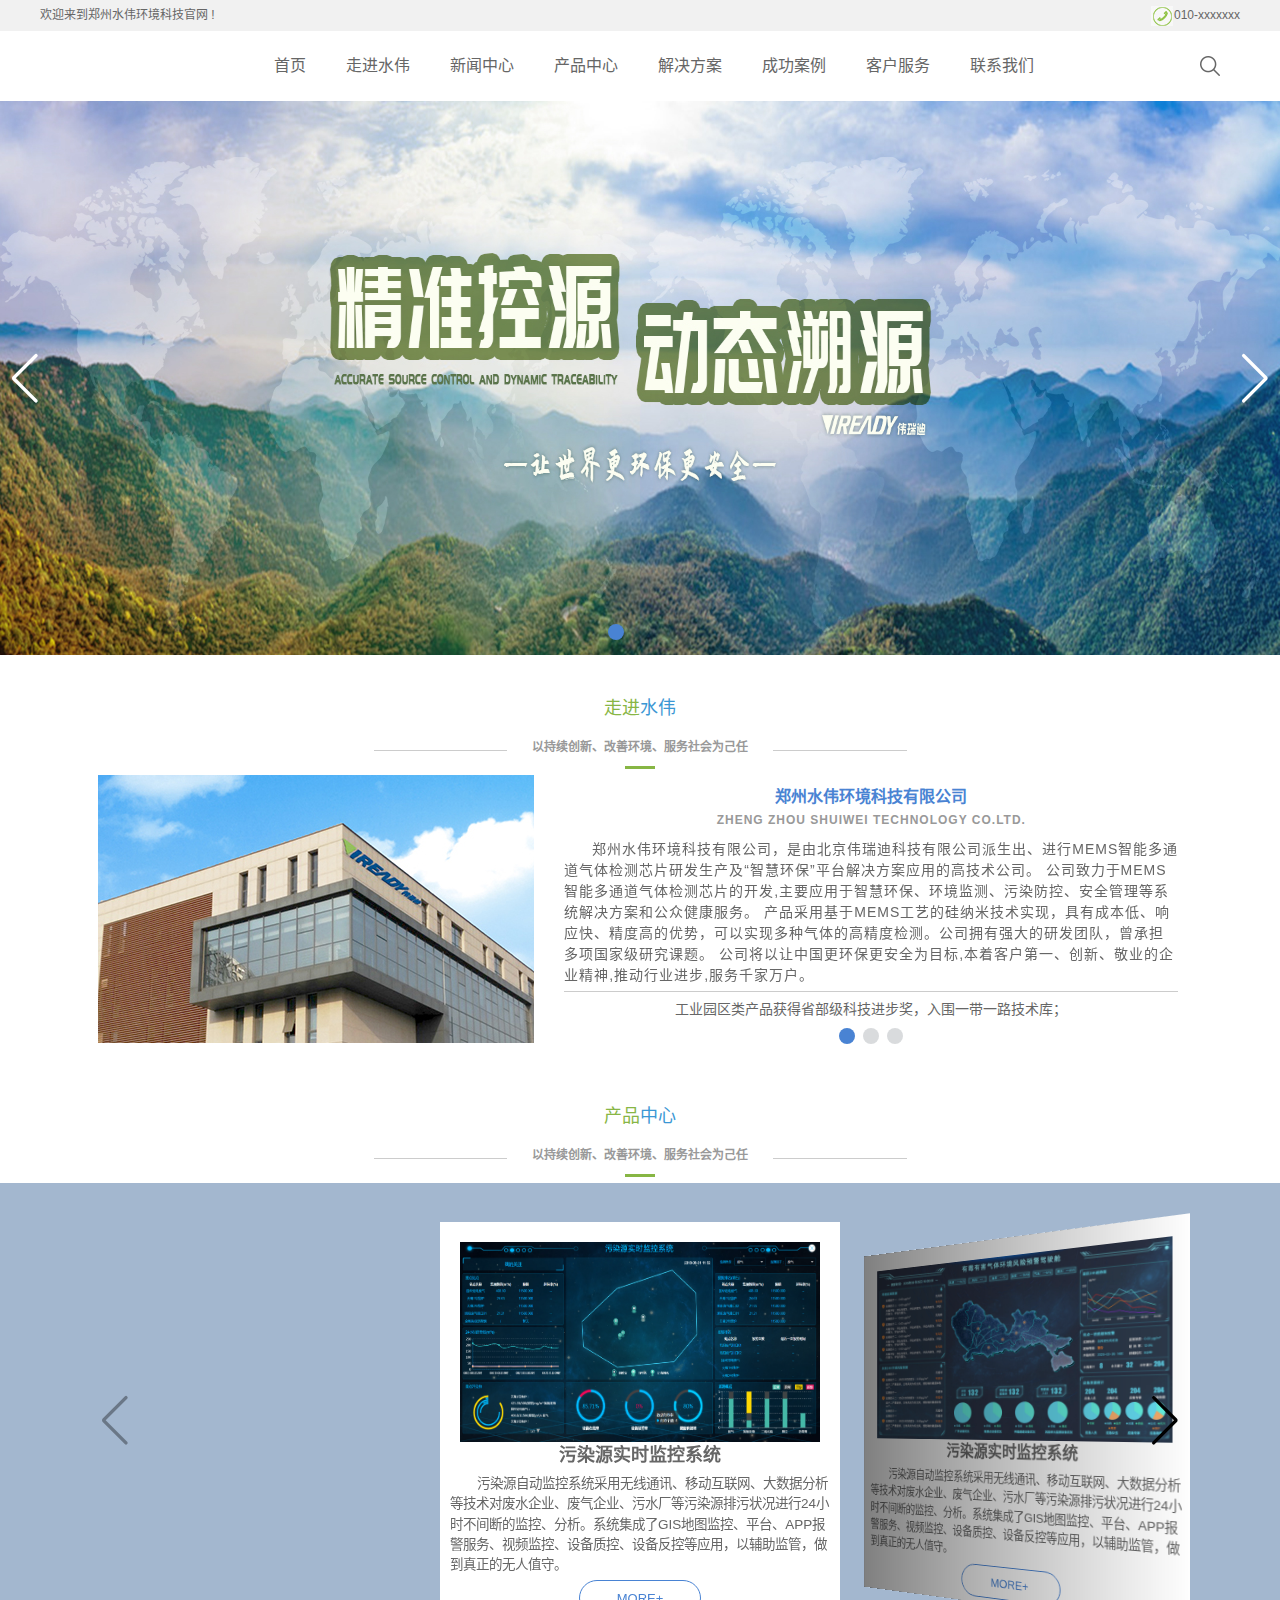
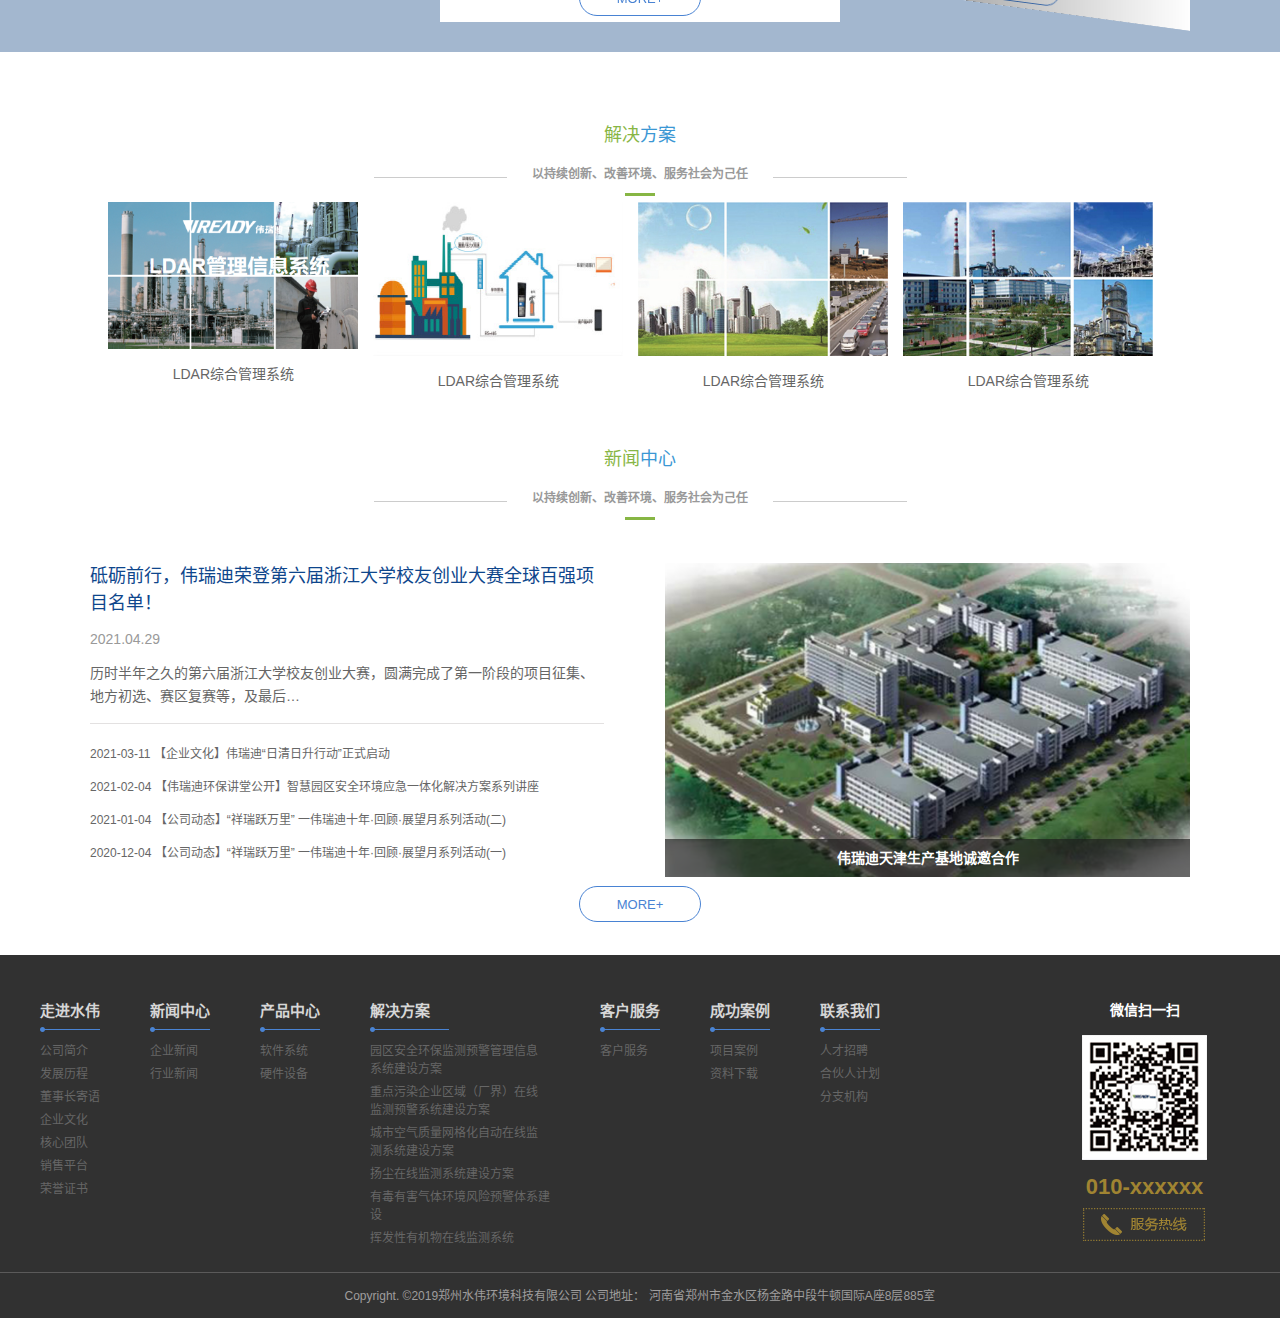
==== index.html @ 9589cfdc "Add files via upload" ====
<!DOCTYPE html>
<html lang="zh-CN">

<head>
    <meta charset="UTF-8">
    <meta name="viewport" content="width=device-width, initial-scale=1.0">
    <meta http-equiv="X-UA-Compatible" content="ie=edge">
    <title>水伟环境科技</title>
    <!-- 网站说明 -->
    <meta name="description" content="" />
    <!-- 关键字 -->
    <meta name="keywords" content="传感器 " />
    <!-- 引入favicon图标 -->
    <link rel="shortcut icon" href="images/small_logo.png" />
    <!-- 引入我们初始化样式文件 -->
    <link rel="stylesheet" href="css/base.css">
    <!-- 引入我们公共的样式文件 -->
    <link rel="stylesheet" href="css/common.css">
    <!-- 引入我们index.css文件  -->
    <link rel="stylesheet" href="css/index.css">

    <link rel="stylesheet" href="css/swiper-bundle.min.css">
    <!-- Swiper JS -->
    <script src="js/swiper-bundle.min.js "></script>
    <script src="js/jquery.min.js"></script>

    <!-- swiper dome styles -->
    <style>
        .swiper-container {
            width: 100%;
            height: 100%;
            --swiper-theme-color: #ff6600;
            /* 设置Swiper风格 */
            --swiper-pagination-color: #4983d3;
            /* 两种都可以 */
            /* 设置Swiper风格 */
            --swiper-navigation-color: #00ff33;
            /* 单独设置按钮颜色 */
            --swiper-navigation-size: 50px;
            /* 设置按钮大小 */
            /* --swiper-pagination-size: 50px; */
        }
        
        .product .swiper-container {
            width: 100%;
            padding-top: 35px;
            padding-bottom: 30px;
        }
        
        .swiper-slide {
            text-align: center;
            font-size: 18px;
            background: #fff;
            display: -webkit-box;
            display: -ms-flexbox;
            display: -webkit-flex;
            display: flex;
            -webkit-box-pack: center;
            -ms-flex-pack: center;
            -webkit-justify-content: center;
            justify-content: center;
            -webkit-box-align: center;
            -ms-flex-align: center;
            -webkit-align-items: center;
            align-items: center;
        }
        
        .product .swiper-slide {
            background-position: center;
            background-size: cover;
            width: 400px;
            height: 400px;
        }
    </style>

</head>

<body>
    <div class="back">
        <img src="images/top.png" alt="">
    </div>

    <!-- 欢迎模块 start 水伟环境欢迎你 -->
    <section class="welcome">
        <div class="w">
            <div class="fl">
                欢迎来到郑州水伟环境科技官网 !
            </div>
            <div class="fr">
                010-xxxxxxx
            </div>
        </div>
    </section>
    <!-- 欢迎模块 end  -->

    <!-- header头部模块制作 start -->
    <header class="header w">
        <!-- logo模块 -->
        <div class="logo">
            <h1>
                <a href="index.html" title="郑州水伟环境科技">郑州水伟环境科技</a>
            </h1>
        </div>
        <div class="nav">
            <ul class="clearfix">
                <li><a href="#">首页</a> </li>
                <li><a href="#">走进水伟</a></li>
                <li><a href="#">新闻中心</a></li>
                <li><a href="#">产品中心</a></li>
                <li><a href="#">解决方案</a></li>
                <li><a href="#">成功案例</a></li>
                <li><a href="#">客户服务</a></li>
                <li><a href="#">联系我们</a></li>
            </ul>
        </div>
        <div class="search-btn">
            <img src="images/search.png" alt="">
        </div>
    </header>
    <!-- header头部模块制作 end -->

    <!-- Swiper start 轮播图 -->
    <div class="banner">
        <div class="swiper-container" id="swiper1">
            <div class="swiper-wrapper">
                <div class="swiper-slide ">
                    <img src="images/1-17522655242.jpg " alt="pic ">
                </div>
                <div class="swiper-slide ">
                    <img src="images/2-17531776877.jpg " alt="pic ">
                </div>
                <div class="swiper-slide ">
                    <img src="images/3-17533470761.jpg " alt="pic ">
                </div>

            </div>
            <!-- Add Arrows 添加箭头-->
            <div class="swiper-button-next swiper-button-white "></div>
            <div class="swiper-button-prev swiper-button-white "></div>
            <!-- Add Pagination 添加小圆点-->
            <div class="swiper-pagination "></div>
        </div>
    </div>

    <!-- Swiper end -->

    <!-- 公司介绍开始 -->
    <div class="company-info w ">
        <h3 class="title ">
            走进<em>水伟</em>
        </h3>
        <h4 class="s_title ">
            <em>以持续创新、改善环境、服务社会为己任</em>
        </h4>
        <div class="company clearfix ">
            <div class="fl ">
                <a href="# ">
                    <img src="images/公司大楼-10512413898.jpg " alt=" ">
                </a>
            </div>
            <div class="right fl ">
                <h4>
                    <a href="# ">郑州水伟环境科技有限公司</a>
                </h4>
                <h5>
                    ZHENG ZHOU SHUIWEI TECHNOLOGY CO.LTD.
                </h5>
                <div class="info ">
                    <a href="# ">
                        <p>郑州水伟环境科技有限公司，是由北京伟瑞迪科技有限公司派生出、进行MEMS智能多通道气体检测芯片研发生产及“智慧环保”平台解决方案应用的高技术公司。 公司致力于MEMS智能多通道气体检测芯片的开发,主要应用于智慧环保、环境监测、污染防控、安全管理等系统解决方案和公众健康服务。 产品采用基于MEMS工艺的硅纳米技术实现，具有成本低、响应快、精度高的优势，可以实现多种气体的高精度检测。公司拥有强大的研发团队，曾承担多项国家级研究课题。 公司将以让中国更环保更安全为目标,本着客户第一、创新、敬业的企业精神,推动行业进步,服务千家万户。
                        </p>
                    </a>
                    <div class="swipe_text">
                        <div class="swiper-container" id="swiper2">
                            <div class="swiper-wrapper">
                                <div class="swiper-slide ">
                                    <em>工业园区类产品获得省部级科技进步奖，入围一带一路技术库；</em>
                                </div>
                                <div class="swiper-slide ">
                                    <em>参与国家科技部十三五重大研发计划，是“化工园区综合监测预警技术及装备研发”课题；</em>
                                </div>
                                <div class="swiper-slide ">
                                    <em>荣获北京市专精特新企业，优秀环保品牌等荣誉称号。</em>
                                </div>
                            </div>
                            <!-- Add Pagination 添加小圆点-->
                            <div class="swiper-pagination "></div>
                        </div>
                    </div>
                </div>
            </div>
        </div>
    </div>
    <!-- 公司介绍结束 -->

    <!-- 产品中心 start -->
    <div class="company-product">
        <div class="w">
            <h3 class="title">
                产品<em>中心</em>
            </h3>
            <h4 class="s_title gray">
                <em>以持续创新、改善环境、服务社会为己任</em>
            </h4>
        </div>
    </div>
    <div class="company-product-box">
        <div class="product">
            <div class="swiper-container" id="swiper4">
                <div class="swiper-wrapper">
                    <div class="swiper-slide">
                        <div class="product-item">
                            <img src="images/product1.png" alt="pic">
                            <h4>污染源实时监控系统</h4>
                            <div class="txt">
                                <p>污染源自动监控系统采用无线通讯、移动互联网、大数据分析等技术对废水企业、废气企业、污水厂等污染源排污状况进行24小时不间断的监控、分析。系统集成了GIS地图监控、平台、APP报警服务、视频监控、设备质控、设备反控等应用，以辅助监管，做到真正的无人值守。</p>
                            </div>
                            <div class="newsmore">
                                <a href="# ">MORE+</a>
                            </div>
                        </div>
                    </div>
                    <div class="swiper-slide">
                        <div class="product-item">
                            <img src="images/product2.png" alt="pic">
                            <h4>污染源实时监控系统</h4>
                            <div class="txt">
                                <p>污染源自动监控系统采用无线通讯、移动互联网、大数据分析等技术对废水企业、废气企业、污水厂等污染源排污状况进行24小时不间断的监控、分析。系统集成了GIS地图监控、平台、APP报警服务、视频监控、设备质控、设备反控等应用，以辅助监管，做到真正的无人值守。</p>
                            </div>
                            <div class="newsmore">
                                <a href="# ">MORE+</a>
                            </div>
                        </div>
                    </div>
                    <div class="swiper-slide">
                        <div class="product-item">
                            <img src="images/product3.png" alt="pic">
                            <h4>污染源实时监控系统</h4>
                            <div class="txt">
                                <p>污染源自动监控系统采用无线通讯、移动互联网、大数据分析等技术对废水企业、废气企业、污水厂等污染源排污状况进行24小时不间断的监控、分析。系统集成了GIS地图监控、平台、APP报警服务、视频监控、设备质控、设备反控等应用，以辅助监管，做到真正的无人值守。</p>
                            </div>
                            <div class="newsmore">
                                <a href="# ">MORE+</a>
                            </div>
                        </div>
                    </div>
                    <div class="swiper-slide">
                        <div class="product-item">
                            <img src="images/product4.png" alt="pic">
                            <h4>污染源实时监控系统</h4>
                            <div class="txt">
                                <p>污染源自动监控系统采用无线通讯、移动互联网、大数据分析等技术对废水企业、废气企业、污水厂等污染源排污状况进行24小时不间断的监控、分析。系统集成了GIS地图监控、平台、APP报警服务、视频监控、设备质控、设备反控等应用，以辅助监管，做到真正的无人值守。</p>
                            </div>
                            <div class="newsmore">
                                <a href="# ">MORE+</a>
                            </div>
                        </div>
                    </div>
                    <div class="swiper-slide">
                        <div class="product-item">
                            <img src="images/product5.jpg" alt="pic">
                            <h4>污染源实时监控系统</h4>
                            <div class="txt">
                                <p>污染源自动监控系统采用无线通讯、移动互联网、大数据分析等技术对废水企业、废气企业、污水厂等污染源排污状况进行24小时不间断的监控、分析。系统集成了GIS地图监控、平台、APP报警服务、视频监控、设备质控、设备反控等应用，以辅助监管，做到真正的无人值守。</p>
                            </div>
                            <div class="newsmore">
                                <a href="# ">MORE+</a>
                            </div>
                        </div>
                    </div>
                </div>
                <!-- Add Arrows 添加箭头-->
                <div class="swiper-button-next swiper-button-black "></div>
                <div class="swiper-button-prev swiper-button-black "></div>
            </div>
        </div>
    </div>
    <!-- 产品中心 end -->

    <!-- 解决方案 start -->
    <div class="company-solution ">
        <div class="w ">
            <h3 class="title ">
                解决<em>方案</em>
            </h3>
            <h4 class="s_title  ">
                <em>以持续创新、改善环境、服务社会为己任</em>
            </h4>
            <ul class="solutiontlist clearfix ">
                <li>
                    <a href="# ">
                        <img src="images/solution1.png " alt="solution1 ">
                    </a>
                    <div>
                        <a href="# ">LDAR综合管理系统</a>
                    </div>
                </li>
                <li>
                    <a href="# ">
                        <img src="images/solution2.jpg " alt="solution1 ">
                    </a>
                    <div>
                        <a href="# ">LDAR综合管理系统</a>
                    </div>
                </li>
                <li>
                    <a href="# ">
                        <img src="images/solution3.jpg " alt="solution1 ">
                    </a>
                    <div>
                        <a href="# ">LDAR综合管理系统</a>
                    </div>
                </li>
                <li>
                    <a href="# ">
                        <img src="images/solution4.jpg " alt="solution1 ">
                    </a>
                    <div>
                        <a href="# ">LDAR综合管理系统</a>
                    </div>
                </li>
            </ul>
        </div>
    </div>
    <!-- 解决方案 end -->

    <!-- 新闻中心 start -->
    <div class="company-news w ">
        <h3 class="title ">
            新闻<em>中心</em>
        </h3>
        <h4 class="s_title ">
            <em>以持续创新、改善环境、服务社会为己任</em>
        </h4>
        <div class="news-content clearfix ">
            <div class="left ">
                <ul>
                    <li class="one ">
                        <h3>
                            <a href="# ">砥砺前行，伟瑞迪荣登第六届浙江大学校友创业大赛全球百强项目名单！</a>
                        </h3>
                        <h4>2021.04.29</h4>
                        <div class="wz ">
                            <a href="# ">历时半年之久的第六届浙江大学校友创业大赛，圆满完成了第一阶段的项目征集、地方初选、赛区复赛等，及最后…</a>
                        </div>
                    </li>
                    <li>
                        <em>2021-03-11</em>
                        <a href="# ">【企业文化】伟瑞迪“日清日升行动”正式启动</a>
                    </li>
                    <li>
                        <em>2021-02-04</em>
                        <a href="# ">【伟瑞迪环保讲堂公开】智慧园区安全环境应急一体化解决方案系列讲座</a>
                    </li>
                    <li>
                        <em>2021-01-04</em>
                        <a href="# ">【公司动态】“祥瑞跃万里” 一伟瑞迪十年·回顾·展望月系列活动(二)</a>
                    </li>
                    <li>
                        <em>2020-12-04</em>
                        <a href="# ">【公司动态】“祥瑞跃万里” 一伟瑞迪十年·回顾·展望月系列活动(一)</a>
                    </li>
                </ul>
            </div>
            <div class="right ">
                <div class="swiper-container " id="swiper3 ">
                    <div class="swiper-wrapper ">
                        <div class="swiper-slide ">
                            <a href=" ">
                                <img src="images/news-pic1.jpg " alt=" ">
                            </a>
                            <a href="# ">
                                <h4>伟瑞迪天津生产基地诚邀合作</h4>
                            </a>
                        </div>
                        <div class="swiper-slide ">
                            <a href=" ">
                                <img src="images/news-pic2.png " alt=" ">
                            </a>
                            <a href="# ">
                                <h4>伟瑞迪天津生产基地诚邀合作</h4>
                            </a>
                        </div>
                        <div class="swiper-slide ">
                            <a href=" ">
                                <img src="images/news-pic3.jpg " alt=" ">
                            </a>
                            <a href="# ">
                                <h4>伟瑞迪天津生产基地诚邀合作</h4>
                            </a>
                        </div>
                    </div>
                </div>
            </div>
        </div>
        <div class="newsmore ">
            <a href="# ">MORE+</a>
        </div>
    </div>
    <!-- 新闻中心 end -->

    <!-- 底部模块的制作 start -->
    <footer class="footer clearfix ">
        <div class="w ">
            <div class="infoot ">
                <ul class="clearfix ">
                    <li>
                        <h4>走进水伟</h4>
                        <a href="# ">公司简介</a>
                        <a href="# ">发展历程</a>
                        <a href="# ">董事长寄语</a>
                        <a href="# ">企业文化</a>
                        <a href="# ">核心团队</a>
                        <a href="# ">销售平台</a>
                        <a href="# ">荣誉证书</a>
                    </li>
                    <li>
                        <h4>新闻中心</h4>
                        <a href="# ">企业新闻</a>
                        <a href="# ">行业新闻</a>
                    </li>
                    <li>
                        <h4>产品中心</h4>
                        <a href="# ">软件系统</a>
                        <a href="# ">硬件设备</a>
                    </li>

                    <li class="solution ">
                        <h4>解决方案</h4>
                        <a href=" # ">园区安全环保监测预警管理信息 系统建设方案</a>
                        <a href="# ">重点污染企业区域（厂界）在线 监测预警系统建设方案</a>
                        <a href="# ">城市空气质量网格化自动在线监 测系统建设方案</a>
                        <a href="# ">扬尘在线监测系统建设方案</a>
                        <a href="# ">有毒有害气体环境风险预警体系建设</a>
                        <a href="# ">挥发性有机物在线监测系统</a>
                    </li>
                    <li>
                        <h4>客户服务</h4>
                        <a href="# ">客户服务</a>
                    </li>
                    <li>
                        <h4>成功案例</h4>
                        <a href="# ">项目案例</a>
                        <a href="# ">资料下载</a>
                    </li>
                    <li>
                        <h4>联系我们</h4>
                        <a href="# ">人才招聘</a>
                        <a href="# ">合伙人计划</a>
                        <a href="# ">分支机构</a>
                    </li>
                </ul>
            </div>
            <div class="QR_Code ">
                <h4>微信扫一扫</h4>
                <img src="images/code-16053546949.jpg " alt="code ">
                <h5>010-xxxxxx</h5>
                <img src="images/line.png " alt="line ">
            </div>
        </div>
    </footer>
    <!-- 底部模块的制作 end -->

    <!-- Copyright start -->
    <div class="bq ">
        Copyright. ©2019郑州水伟环境科技有限公司 公司地址： 河南省郑州市金水区杨金路中段牛顿国际A座8层885室
    </div>
    <!-- Copyright end -->


    <!-- 初始化 Swiper -->
    <script>
        var swiper = new Swiper('#swiper1', {
            // mousewheel: true,
            navigation: {
                nextEl: '.swiper-button-next ',
                prevEl: '.swiper-button-prev',
            },
            grabCursor: true,
            autoplay: {
                delay: 3500,
                disableOnInteraction: false,
            },
            loop: true,
            pagination: {
                el: '.swiper-pagination',
                clickable: true,
            },
        });
        var swiper1 = new Swiper('#swiper2', {
            autoplay: true, //可选选项，自动滑动
            autoplay: {
                delay: 1500,
                disableOnInteraction: false,
            },
            grabCursor: true,
            loop: true,
            pagination: {
                el: '.swiper-pagination',
                clickable: true,
            },
        })
        var swiper2 = new Swiper('#swiper3', {
            autoplay: true, //可选选项，自动滑动
            autoplay: {
                delay: 3500,
                disableOnInteraction: false,
            },
            grabCursor: true,
            loop: true,
            pagination: {
                el: '.swiper-pagination',
                clickable: true,
            },
        })
        var swiper3 = new Swiper('#swiper4', {
            navigation: {
                nextEl: '.swiper-button-next ',
                prevEl: '.swiper-button-prev ',
            },
            effect: 'coverflow',
            grabCursor: true,
            centeredSlides: true,
            slidesPerView: 'auto',
            coverflowEffect: {
                rotate: 50,
                stretch: 0,
                depth: 100,
                modifier: 1,
                slideShadows: true,
            },

        })

        $(function() {
            // 被卷去的头部 scrollTop()  / 被卷去的左侧 scrollLeft()
            // 页面滚动事件
            var boxtop = $('.company-info').offset().top;
            $(window).scroll(function() {
                // console.log($(document).scrollTop());
                if ($(document).scrollTop() >= boxtop) {
                    $('.back').fadeIn();
                } else {
                    $('.back').fadeOut();
                }
            });
            // 返回顶部
            $('.back').click(function() {
                $('body,html').stop().animate({
                    scrollTop: 0
                }, 1000);
            });
        })
    </script>
</body>

</html>
---- css/base.css ----
/* 把我们所有标签的内外边距清零 */

* {
    margin: 0;
    padding: 0;
    /* css3盒子模型 这样的话padding不会撑开盒子*/
    box-sizing: border-box;
}


/* em 和 i 斜体的文字不倾斜 */

em,
i {
    font-style: normal
}


/* 去掉li 的小圆点 */

li {
    list-style: none
}

img,
input,
select,
button {
    vertical-align: middle;
}

img {
    /* border 0 照顾低版本浏览器 如果 图片外面包含了链接会有边框的问题 */
    border: 0;
    /* 取消图片底侧有空白缝隙的问题 */
    vertical-align: middle
}

button {
    /* 当我们鼠标经过button 按钮的时候，鼠标变成小手 */
    cursor: pointer
}

a {
    color: #666;
    text-decoration: none;
}


/* a:hover {
    color: #c81623;
}  */

button,
input {
    /* "\5B8B\4F53" 就是宋体的意思 这样浏览器兼容性比较好 */
    font-family: Microsoft YaHei, Heiti SC, tahoma, arial, Hiragino Sans GB, "\5B8B\4F53", sans-serif;
    /* 默认有灰色边框我们需要手动去掉 */
    border: 0;
    outline: none;
}

html,
body {
    position: relative;
    height: 100%;
}

body {
    position: relative;
    height: 100%;
    /* CSS3 抗锯齿形 让文字显示的更加清晰 */
    -webkit-font-smoothing: antialiased;
    background-color: #fff;
    font: 12px/1.5 Microsoft YaHei, Heiti SC, tahoma, arial, Hiragino Sans GB, "\5B8B\4F53", sans-serif;
    color: #666
}

.hide,
.none {
    display: none
}


/* 清除浮动 */

.clearfix:after {
    visibility: hidden;
    clear: both;
    display: block;
    content: ".";
    height: 0
}

.clearfix {
    *zoom: 1
}
---- css/common.css ----
/* 版心 */

.w {
    width: 1200px;
    margin: 0 auto;
}

.fl {
    float: left;
}

.fr {
    float: right;
}

.style_red {
    color: #c81623;
}


/* back */

.back {
    position: fixed;
    right: 180px;
    bottom: 150px;
    width: 75px;
    height: 88px;
    cursor: pointer;
    display: none;
}


/* 快捷导航模块  水伟环境欢迎你*/

.welcome {
    height: 31px;
    line-height: 31px;
    background-color: #f1f1f1;
}

.welcome .fr {
    background: url(../images/phone.jpg) no-repeat;
    background-position: left;
    padding-left: 23px;
}

.header {
    position: relative;
    height: 70px;
    /* width: 200px */
    /* background-color: pink; */
}

.header .logo {
    float: left;
    /* 让图片居中对齐 */
    /* padding-top: 4px; */
    width: 154px;
    height: 63px;
}

.header .logo a {
    display: block;
    width: 200px;
    height: 60px;
    background: url(../images/company_logo1.png) no-repeat;
    background-size: 100% 100%;
    /* 淘宝的做法让文字隐藏 */
    text-indent: -9999px;
    overflow: hidden;
}

.header .nav {
    float: left;
    margin-left: 60px;
}

.header .nav li {
    float: left;
    text-align: center;
}

.header .nav li a:hover {
    border-bottom: 4px solid #88b645;
}

.header .nav li a {
    font-size: 16px;
    line-height: 70px;
    padding: 20px 20px;
}

.header .search-btn {
    position: absolute;
    top: 25px;
    right: 20px;
}

.footer {
    width: 100%;
    /* height: 100%; */
    padding-top: 45px;
    padding-bottom: 20px;
    background-color: #313131;
}

.footer li {
    float: left;
    margin-right: 50px;
}

.footer li h4 {
    font-size: 15px;
    color: #d6d6d6;
    background: url(../images/foot.png) no-repeat left bottom;
    padding-bottom: 10px;
    margin-bottom: 10px;
}

.footer li a {
    color: inherit;
    padding-bottom: 5px;
    display: block;
}

.footer .infoot {
    float: left;
    width: 900px;
}

.footer .infoot ul li.solution a {
    width: 180px;
}

.footer .QR_Code {
    float: right;
    margin-right: 30px;
    text-align: center;
}

.footer .QR_Code h4 {
    color: #ffffff;
    text-align: center;
    font-size: 14px;
    padding-bottom: 14px;
}

.footer .QR_Code h5 {
    font-size: 22px;
    color: #a08432;
    text-align: center;
    padding-top: 10px;
}

.bq {
    /* margin-top: 20px; */
    background: #313131;
    color: #9f9d9d;
    font-size: 12px;
    text-align: center;
    border-top: 1px solid #5b5a5a;
    height: 46px;
    line-height: 46px;
}


/* .solution {} */
---- css/index.css ----
.banner {
            width: 100%;
            /* height: 100%; */
            height: 554px;
        }
        
        .banner img {
            width: 100%;
            height: 100%;
        }
        
        .title {
            margin: 0 auto;
            width: 200px;
            text-align: center;
            font-size: 18px;
            padding-top: 40px;
            color: #88b645;
            font-weight: 400;
        }
        
        .title em {
            /* margin: 0 auto; */
            width: 200px;
            text-align: center;
            font-size: 18px;
            padding-top: 60px;
            color: #3b97d4;
        }
        
        .s_title {
            width: 533px;
            margin: 0 auto;
            text-align: center;
            border-bottom: 1px solid #ccc;
            margin-top: 10px;
            margin-bottom: 24px;
        }
        
        .s_title em {
            font-size: 12px;
            color: #999;
            background: #fff url(../images/line01.jpg) no-repeat center bottom;
            padding: 0 25px;
            padding-bottom: 15px;
            position: relative;
            top: 6px;
        }
        
        .company-info .company .right {
            margin-top: 10px;
            margin-left: 30px;
            width: 614px;
        }
        
        .company {
            text-align: center;
            display: flex;
            flex-wrap: wrap;
            justify-content: center;
            margin-bottom: 20px;
        }
        
        .company-info .company .right h4 a {
            font-size: 16px;
            color: #4983d3;
        }
        
        .company-info .company .right h5 {
            /* text-align: left; */
            font-size: 12px;
            letter-spacing: 1px;
            padding-top: 2px;
            color: #999;
            padding-bottom: 10px;
        }
        
        .company-info .company .right .info {
            position: relative;
        }
        
        .company-info .company .right .info a p {
            position: absolute;
            font-size: 14px;
            /* z-index: 2em; */
            letter-spacing: 1px;
            text-indent: 2em;
            z-index: 2;
            padding-bottom: 5px;
            border-bottom: 1px solid #ccc;
            text-align: left;
        }
        
        .swipe_text {
            position: absolute;
            z-index: 1;
            top: 120px;
            left: 0;
            width: 614px;
            height: 100px;
            /* background-color: pink; */
        }
        
        .swipe_text em {
            font-size: 14px;
        }
        
        .company-solution {
            margin-top: 30px;
            background-color: #fff;
        }
        
        .company-solution .solutiontlist {
            text-align: center;
            display: flex;
            flex-wrap: wrap;
            justify-content: center;
        }
        
        .company-solution .solutiontlist li {
            float: left;
            width: 250px;
            /* height: 180px; */
            margin-right: 15px;
        }
        
        .company-solution .solutiontlist li img {
            width: 100%;
            height: auto;
        }
        
        .company-solution .solutiontlist li div {
            height: 50px;
        }
        
        .company-solution .solutiontlist li div a {
            font-size: 14px;
            line-height: 50px;
            text-align: center;
        }
        
        .news-content {
            width: 1100px;
            margin: 0 auto;
            height: 360px;
            padding-top: 37px;
        }
        
        .news-content .left {
            float: left;
            width: 514px;
        }
        
        .news-content .left .one {
            border-bottom: 1px solid #e3e1e1;
            padding-bottom: 15px;
            margin-bottom: 21px;
        }
        
        .news-content .left .one h3 {
            padding-bottom: 12px;
            font-weight: 400;
            font-size: 18px;
        }
        
        .news-content .left .one h3 a {
            color: #0e468c;
        }
        
        .news-content .left .one h4 {
            font-weight: 400;
            font-size: 14px;
            color: #999999;
            padding-bottom: 12px;
        }
        
        .news-content .left .one .wz {
            font-size: 14px;
            color: #666666;
            line-height: 23px;
        }
        
        .news-content .left ul li {
            font-size: 12px;
            color: #666666;
            padding-bottom: 15px;
        }
        
        .news-content .right {
            float: right;
            width: 525px;
            height: 314px;
            background-color: pink;
        }
        
        .news-content .right img {
            width: 525px;
            height: 314px;
        }
        
        .news-content .right h4 {
            position: absolute;
            left: 0;
            bottom: 0;
            background: url(../images/touming.png);
            height: 38px;
            line-height: 38px;
            color: #fff;
            font-size: 14px;
            text-align: center;
            width: 525px;
        }
        
        .newsmore {
            width: 122px;
            height: 36px;
            border: 1px solid #4983d3;
            line-height: 36px;
            text-align: center;
            display: block;
            margin: 0 auto;
            font-size: 13px;
            border-radius: 34px;
            margin-bottom: 33px;
        }
        
        .newsmore a {
            color: #4983d3;
        }
        
        .company-product-box {
            background-color: #a3b7cf;
        }
        
        .product {
            width: 1100px;
            overflow: hidden;
            margin: 0 auto;
            padding-top: 4px;
        }
        
        .product-item {
            padding-top: 20px;
            height: 400px;
            width: 400px;
            background-color: #fff;
        }
        
        .product-item img {
            width: 90%;
            height: 200px;
        }
        
        .product-item .txt {
            padding: 5px 10px;
        }
        
        .product-item .txt p {
            text-indent: 2em;
            text-align: left;
            font-size: 13.5px;
        }
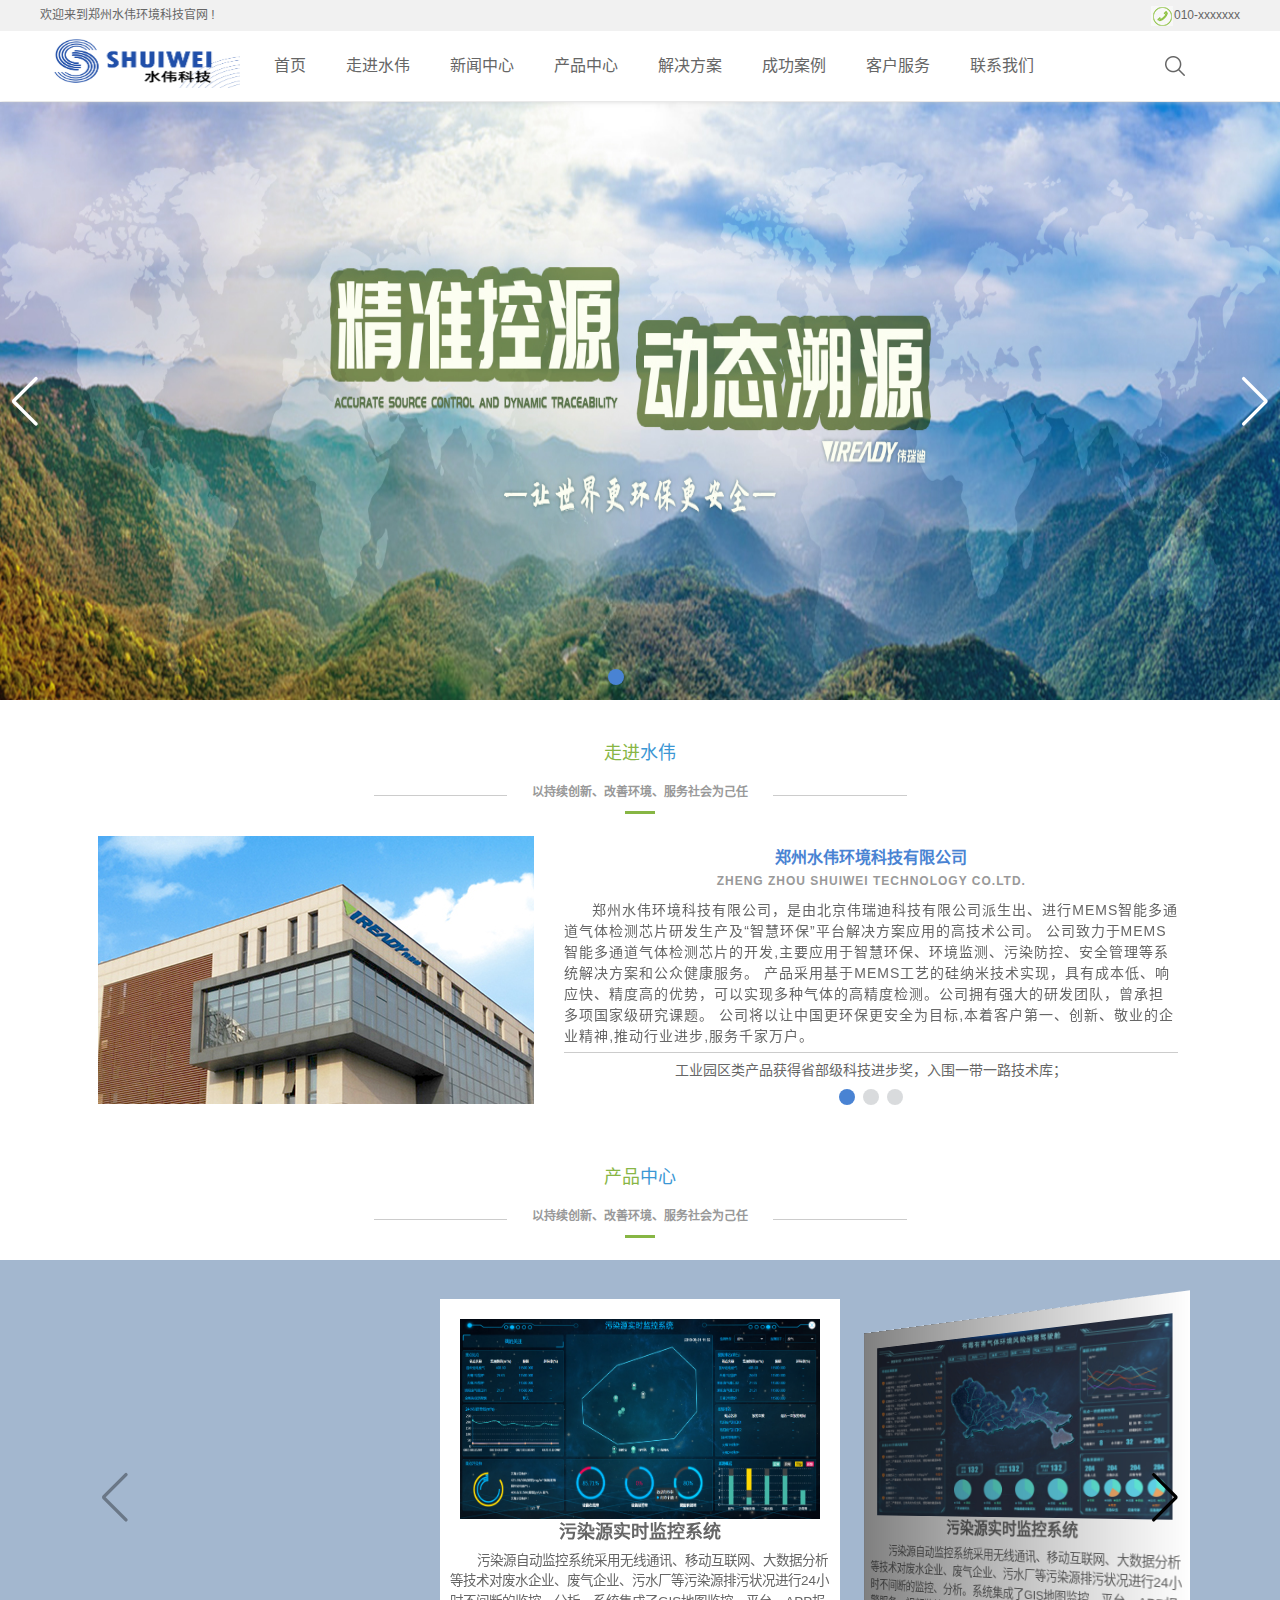
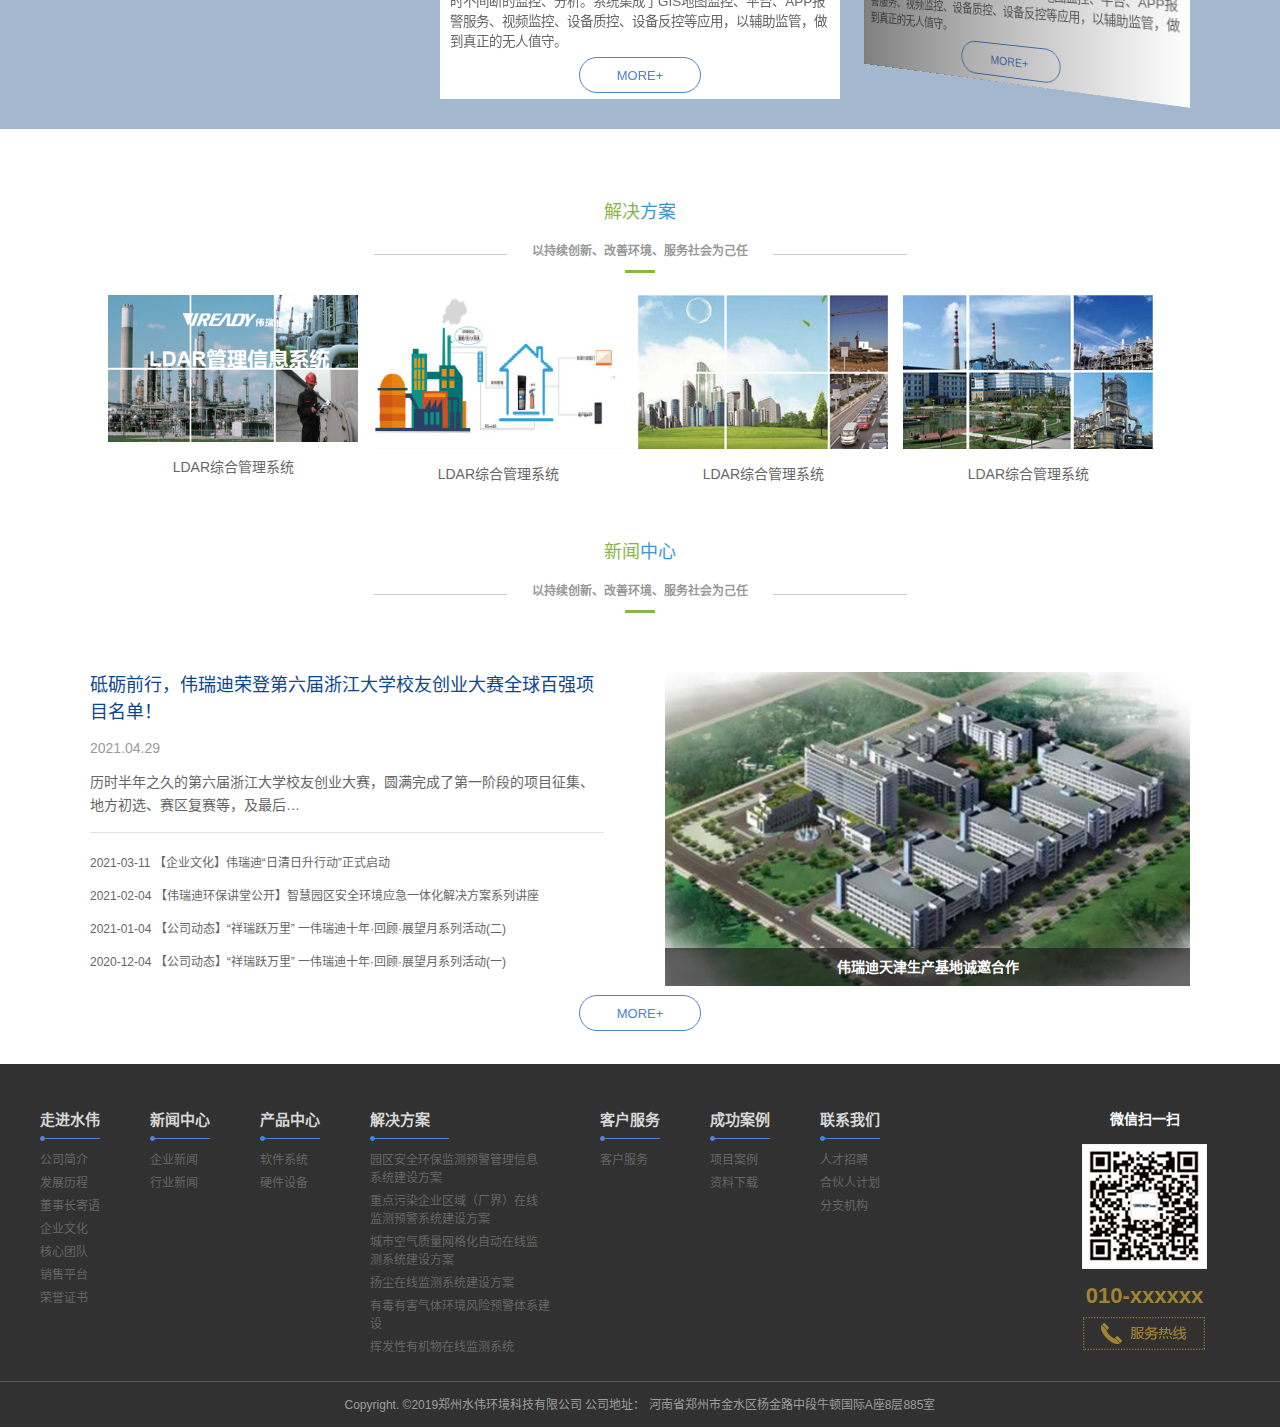
==== commit 13e5b8f4: "导航栏置顶" ====
--- a/index.html
+++ b/index.html
@@ -23,7 +23,7 @@
     <!-- Swiper JS -->
     <script src="js/swiper-bundle.min.js "></script>
     <script src="js/jquery.min.js"></script>
-
+    <!-- <script src="js/EasyLazyload.min.js"></script> -->
     <!-- swiper dome styles -->
     <style>
         .swiper-container {
@@ -80,44 +80,54 @@
         <img src="images/top.png" alt="">
     </div>
 
-    <!-- 欢迎模块 start 水伟环境欢迎你 -->
-    <section class="welcome">
-        <div class="w">
-            <div class="fl">
-                欢迎来到郑州水伟环境科技官网 !
-            </div>
-            <div class="fr">
-                010-xxxxxxx
-            </div>
-        </div>
-    </section>
-    <!-- 欢迎模块 end  -->
-
     <!-- header头部模块制作 start -->
-    <header class="header w">
-        <!-- logo模块 -->
-        <div class="logo">
-            <h1>
-                <a href="index.html" title="郑州水伟环境科技">郑州水伟环境科技</a>
-            </h1>
-        </div>
-        <div class="nav">
-            <ul class="clearfix">
-                <li><a href="#">首页</a> </li>
-                <li><a href="#">走进水伟</a></li>
-                <li><a href="#">新闻中心</a></li>
-                <li><a href="#">产品中心</a></li>
-                <li><a href="#">解决方案</a></li>
-                <li><a href="#">成功案例</a></li>
-                <li><a href="#">客户服务</a></li>
-                <li><a href="#">联系我们</a></li>
-            </ul>
-        </div>
-        <div class="search-btn">
-            <img src="images/search.png" alt="">
-        </div>
-    </header>
-    <!-- header头部模块制作 end -->
+
+    <div class="top-header ">
+        <!-- 欢迎模块 start 水伟环境欢迎你 -->
+        <section class="welcome clearfix ">
+
+            <div class="w">
+                <div class="fl">
+                    欢迎来到郑州水伟环境科技官网 !
+                </div>
+                <div class="fr">
+                    010-xxxxxxx
+                </div>
+            </div>
+        </section>
+        <!-- 欢迎模块 end  -->
+
+        <!-- nav -->
+        <header class="header ">
+            <div class="w clearfix">
+                <div class="logo">
+                    <h1>
+                        <a href="index.html" title="郑州水伟环境科技">郑州水伟环境科技</a>
+                    </h1>
+                </div>
+                <div class="nav">
+                    <ul class="clearfix">
+                        <li><a href="#">首页</a> </li>
+                        <li><a href="#">走进水伟</a></li>
+                        <li><a href="#">新闻中心</a></li>
+                        <li><a href="#">产品中心</a></li>
+                        <li><a href="#">解决方案</a></li>
+                        <li><a href="#">成功案例</a></li>
+                        <li><a href="#">客户服务</a></li>
+                        <li><a href="#">联系我们</a></li>
+                    </ul>
+                </div>
+                <div class="search-btn">
+                    <input type="submit" class="btn">
+                    <!-- <img src="images/search.png" alt=""> -->
+                </div>
+            </div>
+        </header>
+        <!-- nav -->
+    </div>
+
+
+
 
     <!-- Swiper start 轮播图 -->
     <div class="banner">
@@ -269,7 +279,7 @@
                         </div>
                     </div>
                 </div>
-                <!-- Add Arrows 添加箭头-->
+                <!-- Add Arrows 添加箭头 -->
                 <div class="swiper-button-next swiper-button-black "></div>
                 <div class="swiper-button-prev swiper-button-black "></div>
             </div>
@@ -363,7 +373,7 @@
                 </ul>
             </div>
             <div class="right ">
-                <div class="swiper-container " id="swiper3 ">
+                <div class="swiper-container " id="swiper3">
                     <div class="swiper-wrapper ">
                         <div class="swiper-slide ">
                             <a href=" ">
--- a/css/common.css
+++ b/css/common.css
@@ -45,26 +45,32 @@
     padding-left: 23px;
 }
 
+.top-header {
+    position: fixed;
+    left: 0;
+    right: 0;
+    z-index: 10;
+    box-shadow: 0px 0px 6px #ccc;
+}
+
 .header {
-    position: relative;
     height: 70px;
-    /* width: 200px */
-    /* background-color: pink; */
+    background-color: #fff;
 }
 
 .header .logo {
     float: left;
-    /* 让图片居中对齐 */
-    /* padding-top: 4px; */
     width: 154px;
     height: 63px;
 }
 
 .header .logo a {
+    margin-top: 5px;
+    padding-left: 20px;
     display: block;
     width: 200px;
-    height: 60px;
-    background: url(../images/company_logo1.png) no-repeat;
+    height: 52px;
+    background: url(../images/company_logo.png) no-repeat;
     background-size: 100% 100%;
     /* 淘宝的做法让文字隐藏 */
     text-indent: -9999px;
@@ -92,9 +98,18 @@
 }
 
 .header .search-btn {
-    position: absolute;
-    top: 25px;
-    right: 20px;
+    float: right;
+    padding: 15px 45px 0 0;
+}
+
+.header .search-btn .btn {
+    width: 40px;
+    height: 40px;
+    text-indent: -9999px;
+    border: none;
+    box-shadow: none;
+    background: url(../images/search.png) no-repeat center;
+    cursor: pointer;
 }
 
 .footer {
--- a/css/index.css
+++ b/css/index.css
@@ -1,262 +1,263 @@
-        .banner {
-            width: 100%;
-            /* height: 100%; */
-            height: 554px;
-        }
-        
-        .banner img {
-            width: 100%;
-            height: 100%;
-        }
-        
-        .title {
-            margin: 0 auto;
-            width: 200px;
-            text-align: center;
-            font-size: 18px;
-            padding-top: 40px;
-            color: #88b645;
-            font-weight: 400;
-        }
-        
-        .title em {
-            /* margin: 0 auto; */
-            width: 200px;
-            text-align: center;
-            font-size: 18px;
-            padding-top: 60px;
-            color: #3b97d4;
-        }
-        
-        .s_title {
-            width: 533px;
-            margin: 0 auto;
-            text-align: center;
-            border-bottom: 1px solid #ccc;
-            margin-top: 10px;
-            margin-bottom: 24px;
-        }
-        
-        .s_title em {
-            font-size: 12px;
-            color: #999;
-            background: #fff url(../images/line01.jpg) no-repeat center bottom;
-            padding: 0 25px;
-            padding-bottom: 15px;
-            position: relative;
-            top: 6px;
-        }
-        
-        .company-info .company .right {
-            margin-top: 10px;
-            margin-left: 30px;
-            width: 614px;
-        }
-        
-        .company {
-            text-align: center;
-            display: flex;
-            flex-wrap: wrap;
-            justify-content: center;
-            margin-bottom: 20px;
-        }
-        
-        .company-info .company .right h4 a {
-            font-size: 16px;
-            color: #4983d3;
-        }
-        
-        .company-info .company .right h5 {
-            /* text-align: left; */
-            font-size: 12px;
-            letter-spacing: 1px;
-            padding-top: 2px;
-            color: #999;
-            padding-bottom: 10px;
-        }
-        
-        .company-info .company .right .info {
-            position: relative;
-        }
-        
-        .company-info .company .right .info a p {
-            position: absolute;
-            font-size: 14px;
-            /* z-index: 2em; */
-            letter-spacing: 1px;
-            text-indent: 2em;
-            z-index: 2;
-            padding-bottom: 5px;
-            border-bottom: 1px solid #ccc;
-            text-align: left;
-        }
-        
-        .swipe_text {
-            position: absolute;
-            z-index: 1;
-            top: 120px;
-            left: 0;
-            width: 614px;
-            height: 100px;
-            /* background-color: pink; */
-        }
-        
-        .swipe_text em {
-            font-size: 14px;
-        }
-        
-        .company-solution {
-            margin-top: 30px;
-            background-color: #fff;
-        }
-        
-        .company-solution .solutiontlist {
-            text-align: center;
-            display: flex;
-            flex-wrap: wrap;
-            justify-content: center;
-        }
-        
-        .company-solution .solutiontlist li {
-            float: left;
-            width: 250px;
-            /* height: 180px; */
-            margin-right: 15px;
-        }
-        
-        .company-solution .solutiontlist li img {
-            width: 100%;
-            height: auto;
-        }
-        
-        .company-solution .solutiontlist li div {
-            height: 50px;
-        }
-        
-        .company-solution .solutiontlist li div a {
-            font-size: 14px;
-            line-height: 50px;
-            text-align: center;
-        }
-        
-        .news-content {
-            width: 1100px;
-            margin: 0 auto;
-            height: 360px;
-            padding-top: 37px;
-        }
-        
-        .news-content .left {
-            float: left;
-            width: 514px;
-        }
-        
-        .news-content .left .one {
-            border-bottom: 1px solid #e3e1e1;
-            padding-bottom: 15px;
-            margin-bottom: 21px;
-        }
-        
-        .news-content .left .one h3 {
-            padding-bottom: 12px;
-            font-weight: 400;
-            font-size: 18px;
-        }
-        
-        .news-content .left .one h3 a {
-            color: #0e468c;
-        }
-        
-        .news-content .left .one h4 {
-            font-weight: 400;
-            font-size: 14px;
-            color: #999999;
-            padding-bottom: 12px;
-        }
-        
-        .news-content .left .one .wz {
-            font-size: 14px;
-            color: #666666;
-            line-height: 23px;
-        }
-        
-        .news-content .left ul li {
-            font-size: 12px;
-            color: #666666;
-            padding-bottom: 15px;
-        }
-        
-        .news-content .right {
-            float: right;
-            width: 525px;
-            height: 314px;
-            background-color: pink;
-        }
-        
-        .news-content .right img {
-            width: 525px;
-            height: 314px;
-        }
-        
-        .news-content .right h4 {
-            position: absolute;
-            left: 0;
-            bottom: 0;
-            background: url(../images/touming.png);
-            height: 38px;
-            line-height: 38px;
-            color: #fff;
-            font-size: 14px;
-            text-align: center;
-            width: 525px;
-        }
-        
-        .newsmore {
-            width: 122px;
-            height: 36px;
-            border: 1px solid #4983d3;
-            line-height: 36px;
-            text-align: center;
-            display: block;
-            margin: 0 auto;
-            font-size: 13px;
-            border-radius: 34px;
-            margin-bottom: 33px;
-        }
-        
-        .newsmore a {
-            color: #4983d3;
-        }
-        
-        .company-product-box {
-            background-color: #a3b7cf;
-        }
-        
-        .product {
-            width: 1100px;
-            overflow: hidden;
-            margin: 0 auto;
-            padding-top: 4px;
-        }
-        
-        .product-item {
-            padding-top: 20px;
-            height: 400px;
-            width: 400px;
-            background-color: #fff;
-        }
-        
-        .product-item img {
-            width: 90%;
-            height: 200px;
-        }
-        
-        .product-item .txt {
-            padding: 5px 10px;
-        }
-        
-        .product-item .txt p {
-            text-indent: 2em;
-            text-align: left;
-            font-size: 13.5px;
-        }+.banner {
+    padding-top: 102px;
+    width: 100%;
+    /* height: 100%; */
+    height: 700px;
+}
+
+.banner img {
+    width: 100%;
+    height: 100%;
+}
+
+.title {
+    margin: 0 auto;
+    width: 200px;
+    text-align: center;
+    font-size: 18px;
+    padding-top: 40px;
+    color: #88b645;
+    font-weight: 400;
+}
+
+.title em {
+    /* margin: 0 auto; */
+    width: 200px;
+    text-align: center;
+    font-size: 18px;
+    padding-top: 60px;
+    color: #3b97d4;
+}
+
+.s_title {
+    width: 533px;
+    margin: 0 auto;
+    text-align: center;
+    border-bottom: 1px solid #ccc;
+    margin-top: 10px;
+    margin-bottom: 40px;
+}
+
+.s_title em {
+    font-size: 12px;
+    color: #999;
+    background: #fff url(../images/line01.jpg) no-repeat center bottom;
+    padding: 0 25px;
+    padding-bottom: 15px;
+    position: relative;
+    top: 6px;
+}
+
+.company-info .company .right {
+    margin-top: 10px;
+    margin-left: 30px;
+    width: 614px;
+}
+
+.company {
+    text-align: center;
+    display: flex;
+    flex-wrap: wrap;
+    justify-content: center;
+    margin-bottom: 20px;
+}
+
+.company-info .company .right h4 a {
+    font-size: 16px;
+    color: #4983d3;
+}
+
+.company-info .company .right h5 {
+    /* text-align: left; */
+    font-size: 12px;
+    letter-spacing: 1px;
+    padding-top: 2px;
+    color: #999;
+    padding-bottom: 10px;
+}
+
+.company-info .company .right .info {
+    position: relative;
+}
+
+.company-info .company .right .info a p {
+    position: absolute;
+    font-size: 14px;
+    /* z-index: 2em; */
+    letter-spacing: 1px;
+    text-indent: 2em;
+    z-index: 2;
+    padding-bottom: 5px;
+    border-bottom: 1px solid #ccc;
+    text-align: left;
+}
+
+.swipe_text {
+    position: absolute;
+    z-index: 1;
+    top: 120px;
+    left: 0;
+    width: 614px;
+    height: 100px;
+    /* background-color: pink; */
+}
+
+.swipe_text em {
+    font-size: 14px;
+}
+
+.company-solution {
+    margin-top: 30px;
+    background-color: #fff;
+}
+
+.company-solution .solutiontlist {
+    text-align: center;
+    display: flex;
+    flex-wrap: wrap;
+    justify-content: center;
+}
+
+.company-solution .solutiontlist li {
+    float: left;
+    width: 250px;
+    /* height: 180px; */
+    margin-right: 15px;
+}
+
+.company-solution .solutiontlist li img {
+    width: 100%;
+    height: auto;
+}
+
+.company-solution .solutiontlist li div {
+    height: 50px;
+}
+
+.company-solution .solutiontlist li div a {
+    font-size: 14px;
+    line-height: 50px;
+    text-align: center;
+}
+
+.news-content {
+    width: 1100px;
+    margin: 0 auto;
+    height: 360px;
+    padding-top: 37px;
+}
+
+.news-content .left {
+    float: left;
+    width: 514px;
+}
+
+.news-content .left .one {
+    border-bottom: 1px solid #e3e1e1;
+    padding-bottom: 15px;
+    margin-bottom: 21px;
+}
+
+.news-content .left .one h3 {
+    padding-bottom: 12px;
+    font-weight: 400;
+    font-size: 18px;
+}
+
+.news-content .left .one h3 a {
+    color: #0e468c;
+}
+
+.news-content .left .one h4 {
+    font-weight: 400;
+    font-size: 14px;
+    color: #999999;
+    padding-bottom: 12px;
+}
+
+.news-content .left .one .wz {
+    font-size: 14px;
+    color: #666666;
+    line-height: 23px;
+}
+
+.news-content .left ul li {
+    font-size: 12px;
+    color: #666666;
+    padding-bottom: 15px;
+}
+
+.news-content .right {
+    float: right;
+    width: 525px;
+    height: 314px;
+    background-color: pink;
+}
+
+.news-content .right img {
+    width: 525px;
+    height: 314px;
+}
+
+.news-content .right h4 {
+    position: absolute;
+    left: 0;
+    bottom: 0;
+    background: url(../images/touming.png);
+    height: 38px;
+    line-height: 38px;
+    color: #fff;
+    font-size: 14px;
+    text-align: center;
+    width: 525px;
+}
+
+.newsmore {
+    width: 122px;
+    height: 36px;
+    border: 1px solid #4983d3;
+    line-height: 36px;
+    text-align: center;
+    display: block;
+    margin: 0 auto;
+    font-size: 13px;
+    border-radius: 34px;
+    margin-bottom: 33px;
+}
+
+.newsmore a {
+    color: #4983d3;
+}
+
+.company-product-box {
+    background-color: #a3b7cf;
+}
+
+.product {
+    width: 1100px;
+    overflow: hidden;
+    margin: 0 auto;
+    padding-top: 4px;
+}
+
+.product-item {
+    padding-top: 20px;
+    height: 400px;
+    width: 400px;
+    background-color: #fff;
+}
+
+.product-item img {
+    width: 90%;
+    height: 200px;
+}
+
+.product-item .txt {
+    padding: 5px 10px;
+}
+
+.product-item .txt p {
+    text-indent: 2em;
+    text-align: left;
+    font-size: 13.5px;
+}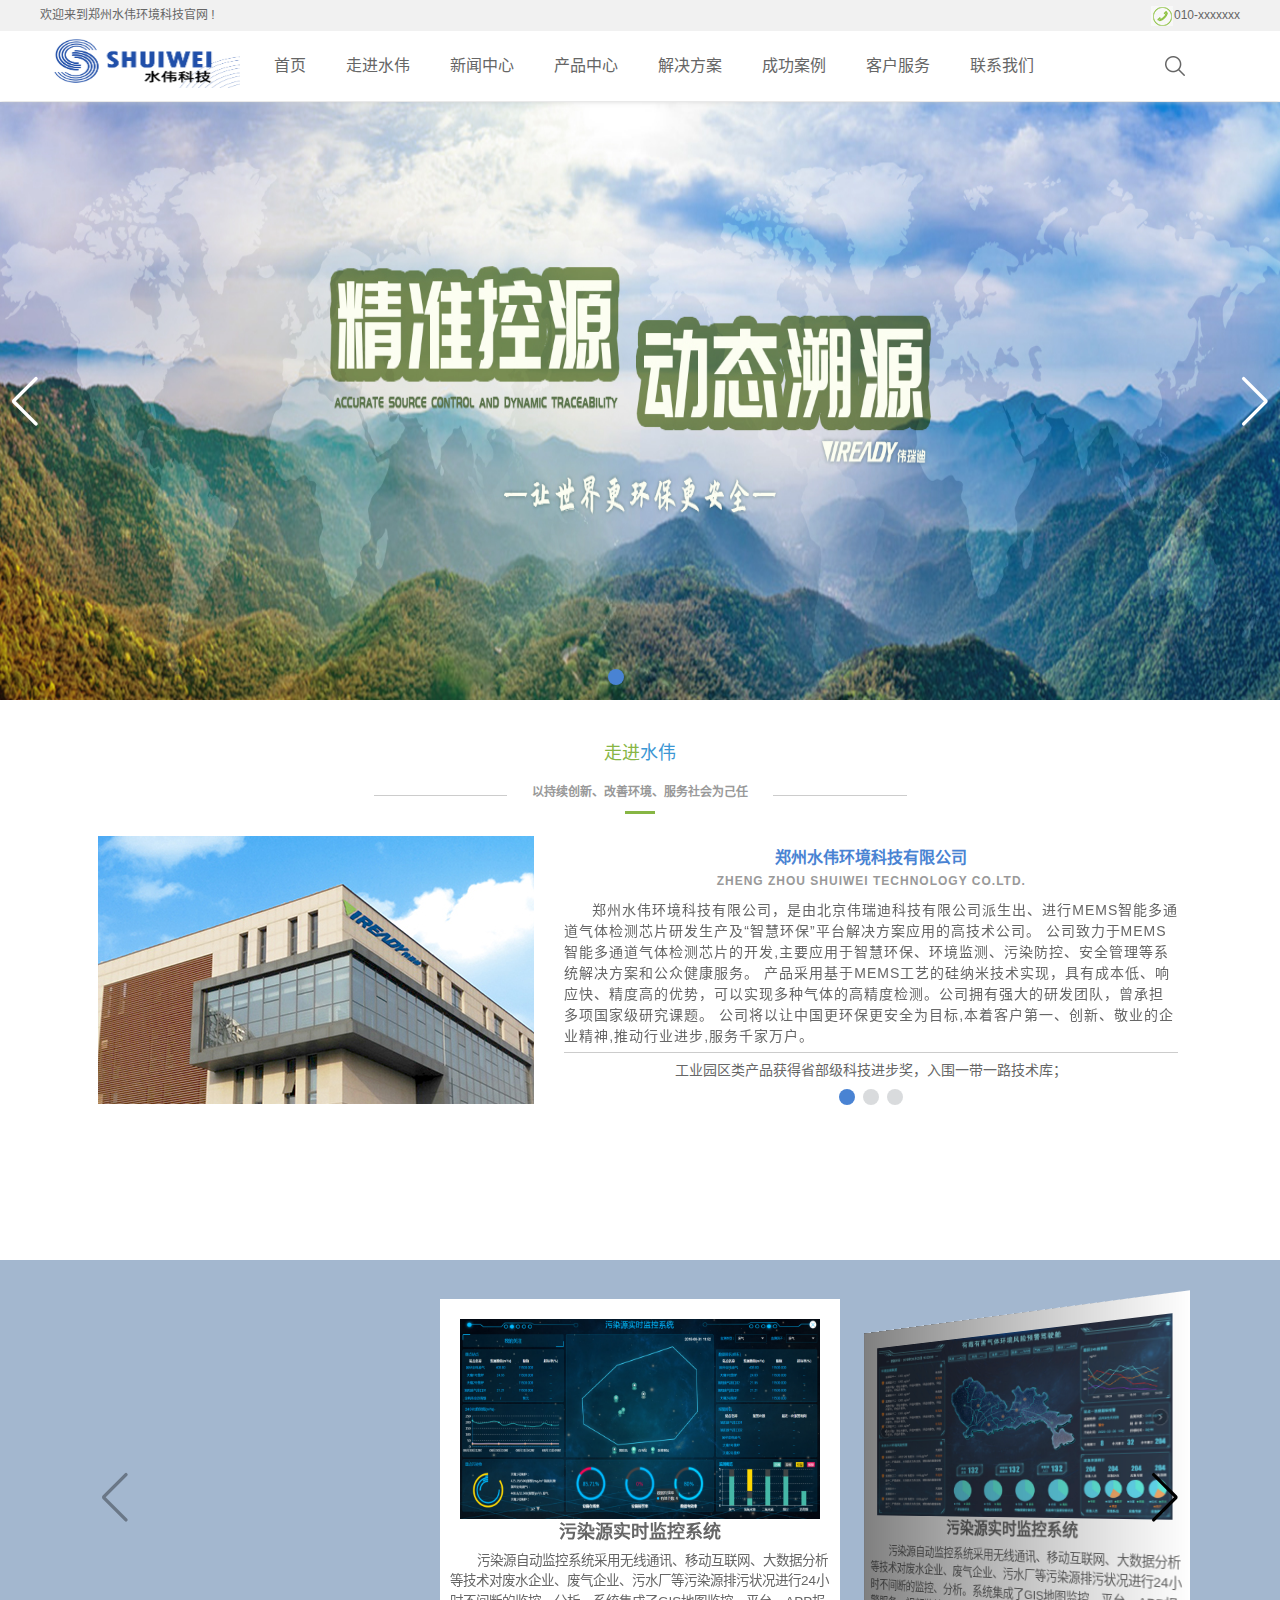
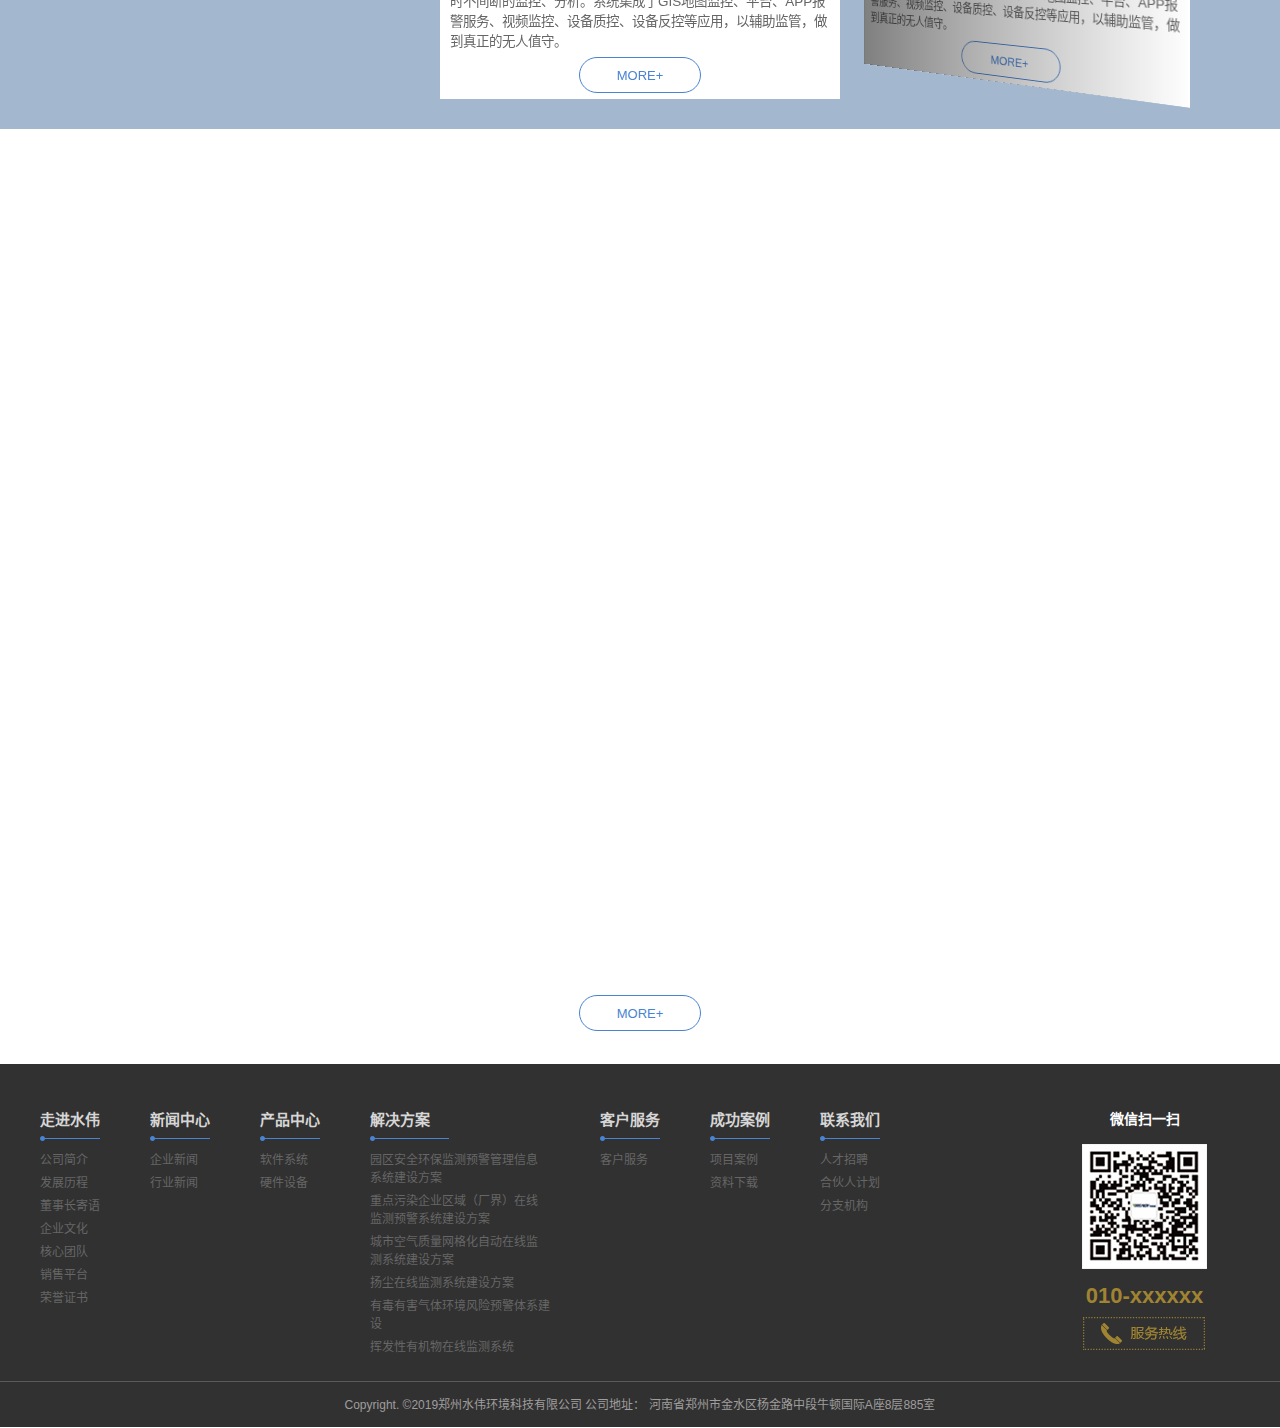
==== commit a6cc6314: "wow.js" ====
--- a/index.html
+++ b/index.html
@@ -18,11 +18,8 @@
     <link rel="stylesheet" href="css/common.css">
     <!-- 引入我们index.css文件  -->
     <link rel="stylesheet" href="css/index.css">
-
     <link rel="stylesheet" href="css/swiper-bundle.min.css">
-    <!-- Swiper JS -->
-    <script src="js/swiper-bundle.min.js "></script>
-    <script src="js/jquery.min.js"></script>
+    <link rel="stylesheet" href="css/animate.min.css">
     <!-- <script src="js/EasyLazyload.min.js"></script> -->
     <!-- swiper dome styles -->
     <style>
@@ -81,11 +78,9 @@
     </div>
 
     <!-- header头部模块制作 start -->
-
     <div class="top-header ">
         <!-- 欢迎模块 start 水伟环境欢迎你 -->
         <section class="welcome clearfix ">
-
             <div class="w">
                 <div class="fl">
                     欢迎来到郑州水伟环境科技官网 !
@@ -107,8 +102,8 @@
                 </div>
                 <div class="nav">
                     <ul class="clearfix">
-                        <li><a href="#">首页</a> </li>
-                        <li><a href="#">走进水伟</a></li>
+                        <li><a href="index.html">首页</a> </li>
+                        <li><a href="about.html">走进水伟</a></li>
                         <li><a href="#">新闻中心</a></li>
                         <li><a href="#">产品中心</a></li>
                         <li><a href="#">解决方案</a></li>
@@ -125,9 +120,7 @@
         </header>
         <!-- nav -->
     </div>
-
-
-
+    <!-- header头部模块制作 end -->
 
     <!-- Swiper start 轮播图 -->
     <div class="banner">
@@ -151,32 +144,32 @@
             <div class="swiper-pagination "></div>
         </div>
     </div>
-
     <!-- Swiper end -->
 
     <!-- 公司介绍开始 -->
     <div class="company-info w ">
-        <h3 class="title ">
+        <h3 class="title wow bounce" data-wow-duration="1s">
             走进<em>水伟</em>
         </h3>
-        <h4 class="s_title ">
+        <h4 class="s_title wow fadeInUp" data-wow-duration="0.5s">
             <em>以持续创新、改善环境、服务社会为己任</em>
         </h4>
         <div class="company clearfix ">
-            <div class="fl ">
-                <a href="# ">
+            <!-- 添加动画 -->
+            <div class="fl wow slideInLeft" data-wow-duration="0.5s">
+                <a href="about.html">
                     <img src="images/公司大楼-10512413898.jpg " alt=" ">
                 </a>
             </div>
-            <div class="right fl ">
+            <div class="right fl wow slideInRight" data-wow-duration="0.5s">
                 <h4>
-                    <a href="# ">郑州水伟环境科技有限公司</a>
+                    <a href="about.html">郑州水伟环境科技有限公司</a>
                 </h4>
                 <h5>
                     ZHENG ZHOU SHUIWEI TECHNOLOGY CO.LTD.
                 </h5>
                 <div class="info ">
-                    <a href="# ">
+                    <a href="about.html">
                         <p>郑州水伟环境科技有限公司，是由北京伟瑞迪科技有限公司派生出、进行MEMS智能多通道气体检测芯片研发生产及“智慧环保”平台解决方案应用的高技术公司。 公司致力于MEMS智能多通道气体检测芯片的开发,主要应用于智慧环保、环境监测、污染防控、安全管理等系统解决方案和公众健康服务。 产品采用基于MEMS工艺的硅纳米技术实现，具有成本低、响应快、精度高的优势，可以实现多种气体的高精度检测。公司拥有强大的研发团队，曾承担多项国家级研究课题。 公司将以让中国更环保更安全为目标,本着客户第一、创新、敬业的企业精神,推动行业进步,服务千家万户。
                         </p>
                     </a>
@@ -206,12 +199,13 @@
     <!-- 产品中心 start -->
     <div class="company-product">
         <div class="w">
-            <h3 class="title">
+            <h3 class="title wow bounce" data-wow-duration="1s">
                 产品<em>中心</em>
             </h3>
-            <h4 class="s_title gray">
+            <h4 class="s_title gray wow fadeInUp" data-wow-duration="0.5s">
                 <em>以持续创新、改善环境、服务社会为己任</em>
             </h4>
+
         </div>
     </div>
     <div class="company-product-box">
@@ -290,14 +284,15 @@
     <!-- 解决方案 start -->
     <div class="company-solution ">
         <div class="w ">
-            <h3 class="title ">
+            <h3 class="title wow bounce" data-wow-duration="1s">
                 解决<em>方案</em>
             </h3>
-            <h4 class="s_title  ">
+            <h4 class="s_title  wow fadeInUp" data-wow-duration="0.5s">
                 <em>以持续创新、改善环境、服务社会为己任</em>
             </h4>
+
             <ul class="solutiontlist clearfix ">
-                <li>
+                <li class="wow slideInLeft" data-wow-duration="0.5s">
                     <a href="# ">
                         <img src="images/solution1.png " alt="solution1 ">
                     </a>
@@ -305,7 +300,7 @@
                         <a href="# ">LDAR综合管理系统</a>
                     </div>
                 </li>
-                <li>
+                <li class="wow fadeInUp" data-wow-duration="0.5s">
                     <a href="# ">
                         <img src="images/solution2.jpg " alt="solution1 ">
                     </a>
@@ -313,7 +308,7 @@
                         <a href="# ">LDAR综合管理系统</a>
                     </div>
                 </li>
-                <li>
+                <li class="wow fadeInUp" data-wow-duration="0.5s">
                     <a href="# ">
                         <img src="images/solution3.jpg " alt="solution1 ">
                     </a>
@@ -321,7 +316,7 @@
                         <a href="# ">LDAR综合管理系统</a>
                     </div>
                 </li>
-                <li>
+                <li class="wow slideInRight" data-wow-duration="0.5s">
                     <a href="# ">
                         <img src="images/solution4.jpg " alt="solution1 ">
                     </a>
@@ -336,14 +331,15 @@
 
     <!-- 新闻中心 start -->
     <div class="company-news w ">
-        <h3 class="title ">
+        <h3 class="title wow bounce" data-wow-duration="1s">
             新闻<em>中心</em>
         </h3>
-        <h4 class="s_title ">
+        <h4 class="s_title wow fadeInUp" data-wow-duration="0.5s">
             <em>以持续创新、改善环境、服务社会为己任</em>
         </h4>
+
         <div class="news-content clearfix ">
-            <div class="left ">
+            <div class="left wow slideInLeft" data-wow-duration="0.5s">
                 <ul>
                     <li class="one ">
                         <h3>
@@ -372,7 +368,7 @@
                     </li>
                 </ul>
             </div>
-            <div class="right ">
+            <div class="right wow slideInRight" data-wow-duration="0.5s">
                 <div class="swiper-container " id="swiper3">
                     <div class="swiper-wrapper ">
                         <div class="swiper-slide ">
@@ -479,6 +475,10 @@
 
 
     <!-- 初始化 Swiper -->
+    <script src="js/swiper-bundle.min.js "></script>
+    <script src="js/jquery.min.js"></script>
+    <script src="js/my.js"></script>
+    <script src="js/wow.min.js"></script>
     <script>
         var swiper = new Swiper('#swiper1', {
             // mousewheel: true,
@@ -541,26 +541,14 @@
             },
 
         })
-
-        $(function() {
-            // 被卷去的头部 scrollTop()  / 被卷去的左侧 scrollLeft()
-            // 页面滚动事件
-            var boxtop = $('.company-info').offset().top;
-            $(window).scroll(function() {
-                // console.log($(document).scrollTop());
-                if ($(document).scrollTop() >= boxtop) {
-                    $('.back').fadeIn();
-                } else {
-                    $('.back').fadeOut();
-                }
-            });
-            // 返回顶部
-            $('.back').click(function() {
-                $('body,html').stop().animate({
-                    scrollTop: 0
-                }, 1000);
-            });
-        })
+        var wow = new WOW({
+            boxClass: 'wow',
+            animateClass: 'animated',
+            offset: 0,
+            mobile: true,
+            live: true
+        });
+        wow.init();
     </script>
 </body>
 
--- a/css/common.css
+++ b/css/common.css
@@ -28,6 +28,7 @@
     height: 88px;
     cursor: pointer;
     display: none;
+    z-index: 10;
 }
 
 
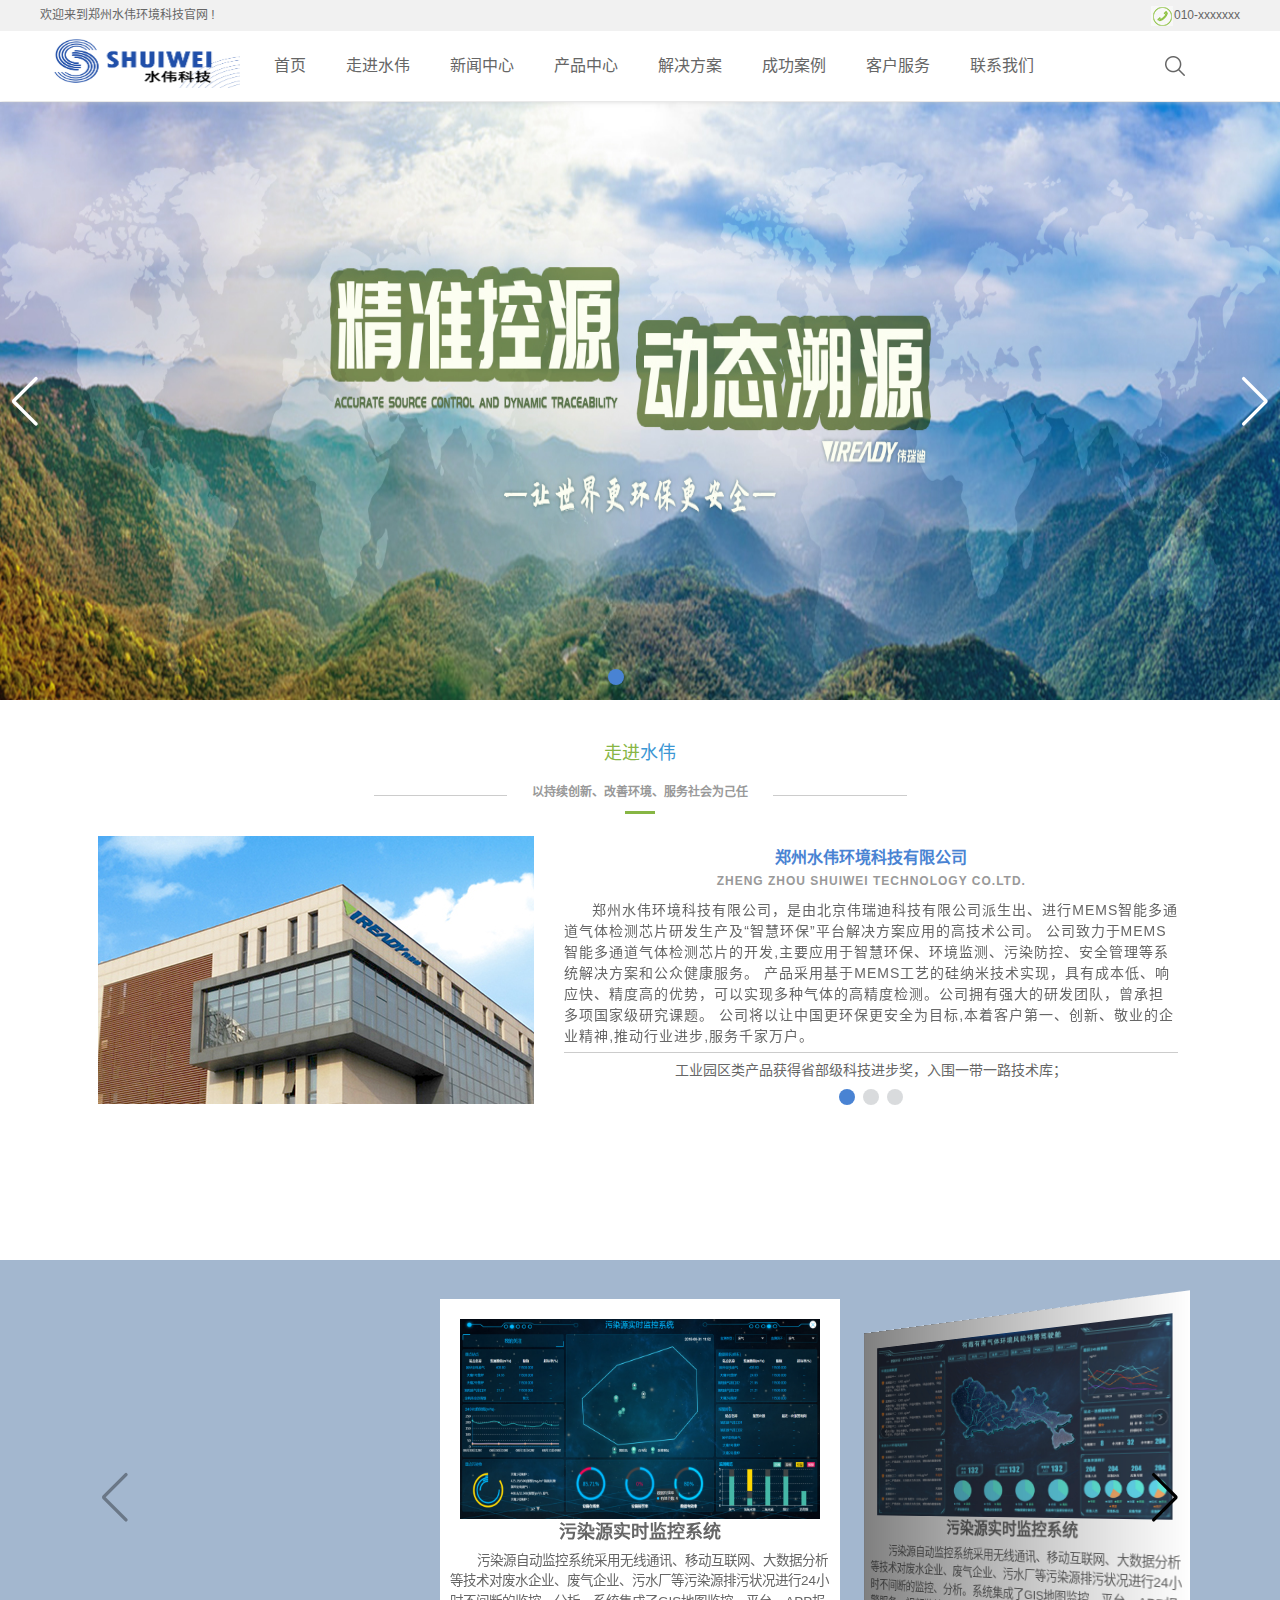
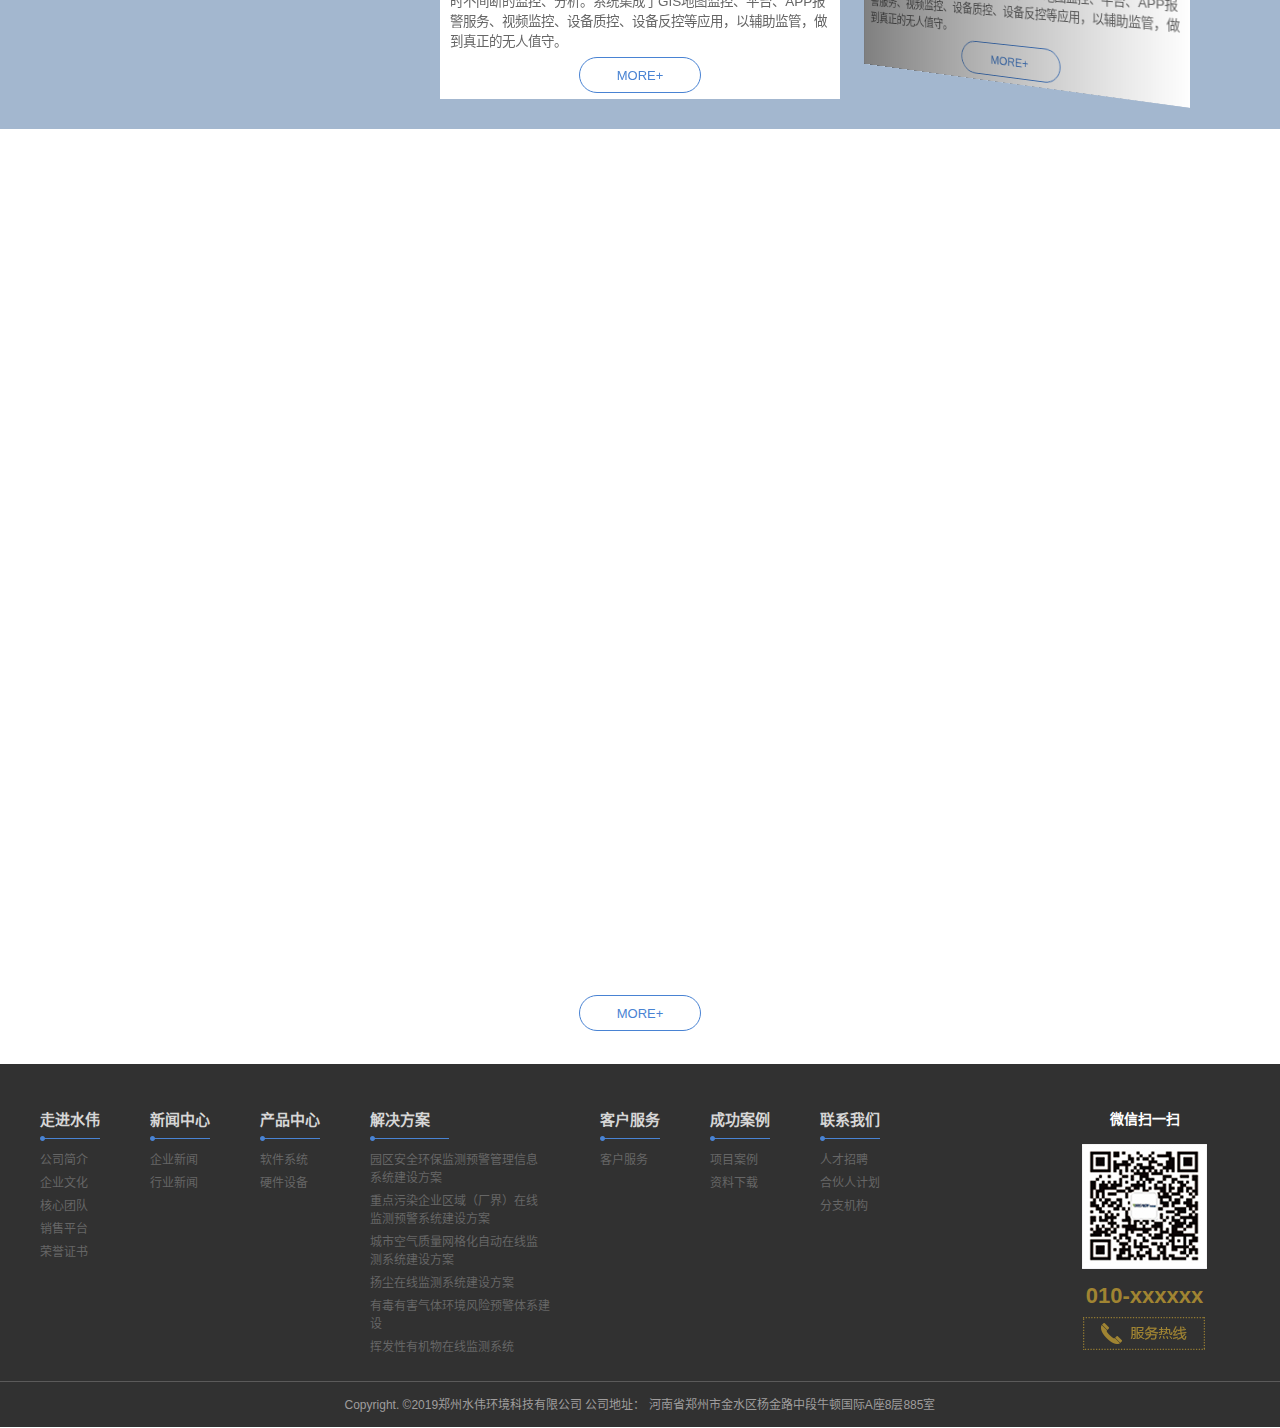
==== commit 63df213d: "Add files via upload" ====
--- a/index.html
+++ b/index.html
@@ -104,12 +104,12 @@
                     <ul class="clearfix">
                         <li><a href="index.html">首页</a> </li>
                         <li><a href="about.html">走进水伟</a></li>
-                        <li><a href="#">新闻中心</a></li>
-                        <li><a href="#">产品中心</a></li>
-                        <li><a href="#">解决方案</a></li>
-                        <li><a href="#">成功案例</a></li>
-                        <li><a href="#">客户服务</a></li>
-                        <li><a href="#">联系我们</a></li>
+                        <li><a href="news.html">新闻中心</a></li>
+                        <li><a href="products.html">产品中心</a></li>
+                        <li><a href="solutions.html">解决方案</a></li>
+                        <li><a href="case.html">成功案例</a></li>
+                        <li><a href="services.html">客户服务</a></li>
+                        <li><a href="contact.html">联系我们</a></li>
                     </ul>
                 </div>
                 <div class="search-btn">
@@ -406,54 +406,52 @@
     <!-- 新闻中心 end -->
 
     <!-- 底部模块的制作 start -->
-    <footer class="footer clearfix ">
+    <footer class="footer clearfix">
         <div class="w ">
             <div class="infoot ">
                 <ul class="clearfix ">
                     <li>
                         <h4>走进水伟</h4>
-                        <a href="# ">公司简介</a>
-                        <a href="# ">发展历程</a>
-                        <a href="# ">董事长寄语</a>
-                        <a href="# ">企业文化</a>
-                        <a href="# ">核心团队</a>
-                        <a href="# ">销售平台</a>
-                        <a href="# ">荣誉证书</a>
+                        <a href="about.html?BaseInfoCateId=1 ">公司简介</a>
+                        <a href="about.html?BaseInfoCateId=2 ">企业文化</a>
+                        <a href="about.html?BaseInfoCateId=3 ">核心团队</a>
+                        <a href="about.html?BaseInfoCateId=4 ">销售平台</a>
+                        <a href="about.html?BaseInfoCateId=5 ">荣誉证书</a>
                     </li>
                     <li>
                         <h4>新闻中心</h4>
-                        <a href="# ">企业新闻</a>
-                        <a href="# ">行业新闻</a>
+                        <a href="news.html?BaseInfoCateId=1 ">企业新闻</a>
+                        <a href="news.html?BaseInfoCateId=2 ">行业新闻</a>
                     </li>
                     <li>
                         <h4>产品中心</h4>
-                        <a href="# ">软件系统</a>
-                        <a href="# ">硬件设备</a>
+                        <a href="products.html?BaseInfoCateId=1 ">软件系统</a>
+                        <a href="products.html?BaseInfoCateId=2 ">硬件设备</a>
                     </li>
 
                     <li class="solution ">
                         <h4>解决方案</h4>
-                        <a href=" # ">园区安全环保监测预警管理信息 系统建设方案</a>
-                        <a href="# ">重点污染企业区域（厂界）在线 监测预警系统建设方案</a>
-                        <a href="# ">城市空气质量网格化自动在线监 测系统建设方案</a>
-                        <a href="# ">扬尘在线监测系统建设方案</a>
-                        <a href="# ">有毒有害气体环境风险预警体系建设</a>
-                        <a href="# ">挥发性有机物在线监测系统</a>
+                        <a href="solutions.html?BaseInfoCateId=1 ">园区安全环保监测预警管理信息 系统建设方案</a>
+                        <a href="solutions.html?BaseInfoCateId=2 ">重点污染企业区域（厂界）在线 监测预警系统建设方案</a>
+                        <a href="solutions.html?BaseInfoCateId=3 ">城市空气质量网格化自动在线监 测系统建设方案</a>
+                        <a href="solutions.html?BaseInfoCateId=4 ">扬尘在线监测系统建设方案</a>
+                        <a href="solutions.html?BaseInfoCateId=5 ">有毒有害气体环境风险预警体系建设</a>
+                        <a href="solutions.html?BaseInfoCateId=6 ">挥发性有机物在线监测系统</a>
                     </li>
                     <li>
                         <h4>客户服务</h4>
-                        <a href="# ">客户服务</a>
+                        <a href="services.html?BaseInfoCateId=1 ">客户服务</a>
                     </li>
                     <li>
                         <h4>成功案例</h4>
-                        <a href="# ">项目案例</a>
-                        <a href="# ">资料下载</a>
+                        <a href="case.html?BaseInfoCateId=1 ">项目案例</a>
+                        <a href="case.html?BaseInfoCateId=2 ">资料下载</a>
                     </li>
                     <li>
                         <h4>联系我们</h4>
-                        <a href="# ">人才招聘</a>
-                        <a href="# ">合伙人计划</a>
-                        <a href="# ">分支机构</a>
+                        <a href="contact.html?BaseInfoCateId=1 ">人才招聘</a>
+                        <a href="contact.html?BaseInfoCateId=2 ">合伙人计划</a>
+                        <a href="contact.html?BaseInfoCateId=3 ">分支机构</a>
                     </li>
                 </ul>
             </div>
--- a/css/common.css
+++ b/css/common.css
@@ -181,4 +181,27 @@
 }
 
 
-/* .solution {} */+/* .solution {} */
+
+.ny_nav {
+    height: 50px;
+    border-bottom: 1px solid #dfdfdf;
+}
+
+.ny_nav li {
+    float: left;
+    margin-right: 64px;
+}
+
+.ny_nav li a {
+    display: inline-block;
+    font-size: 14px;
+    color: #333;
+    height: 45px;
+    line-height: 46px;
+    padding: 0 8px;
+}
+
+.current-icon {
+    border-bottom: 4px solid #88b645;
+}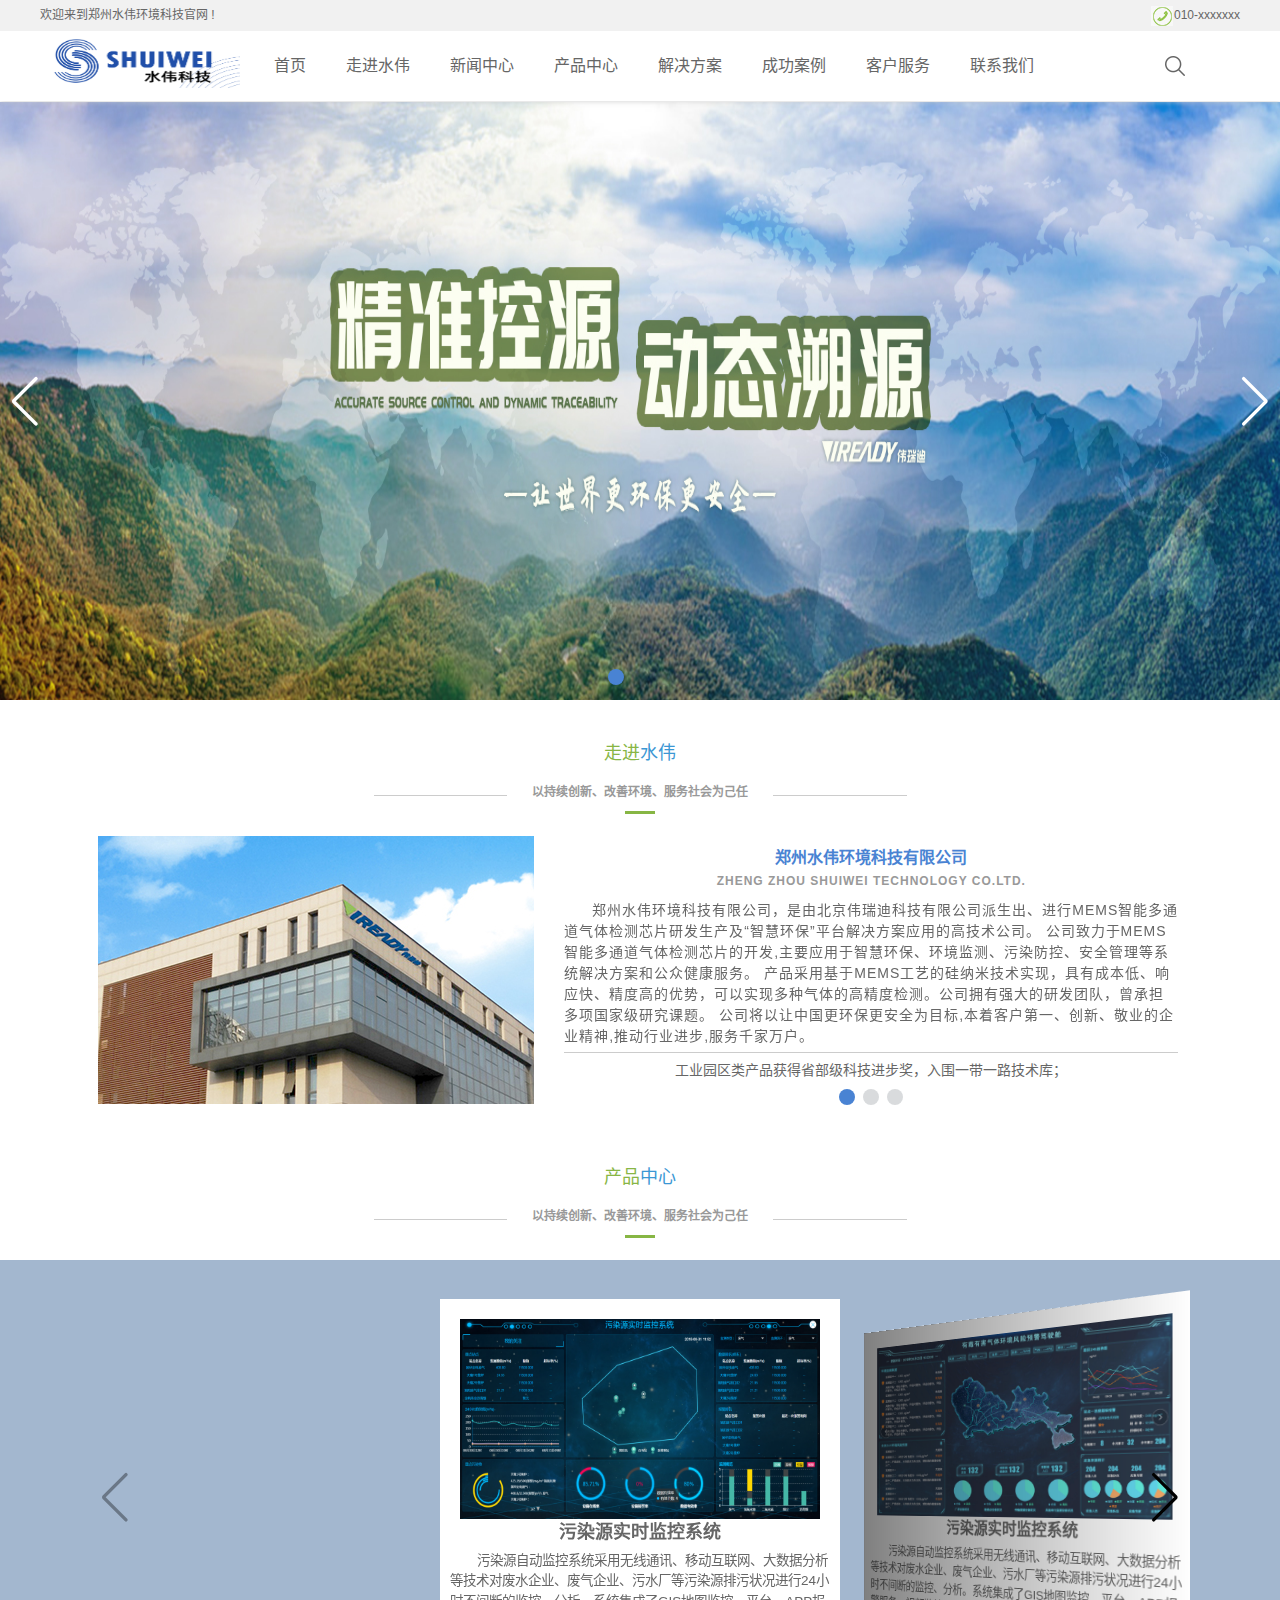
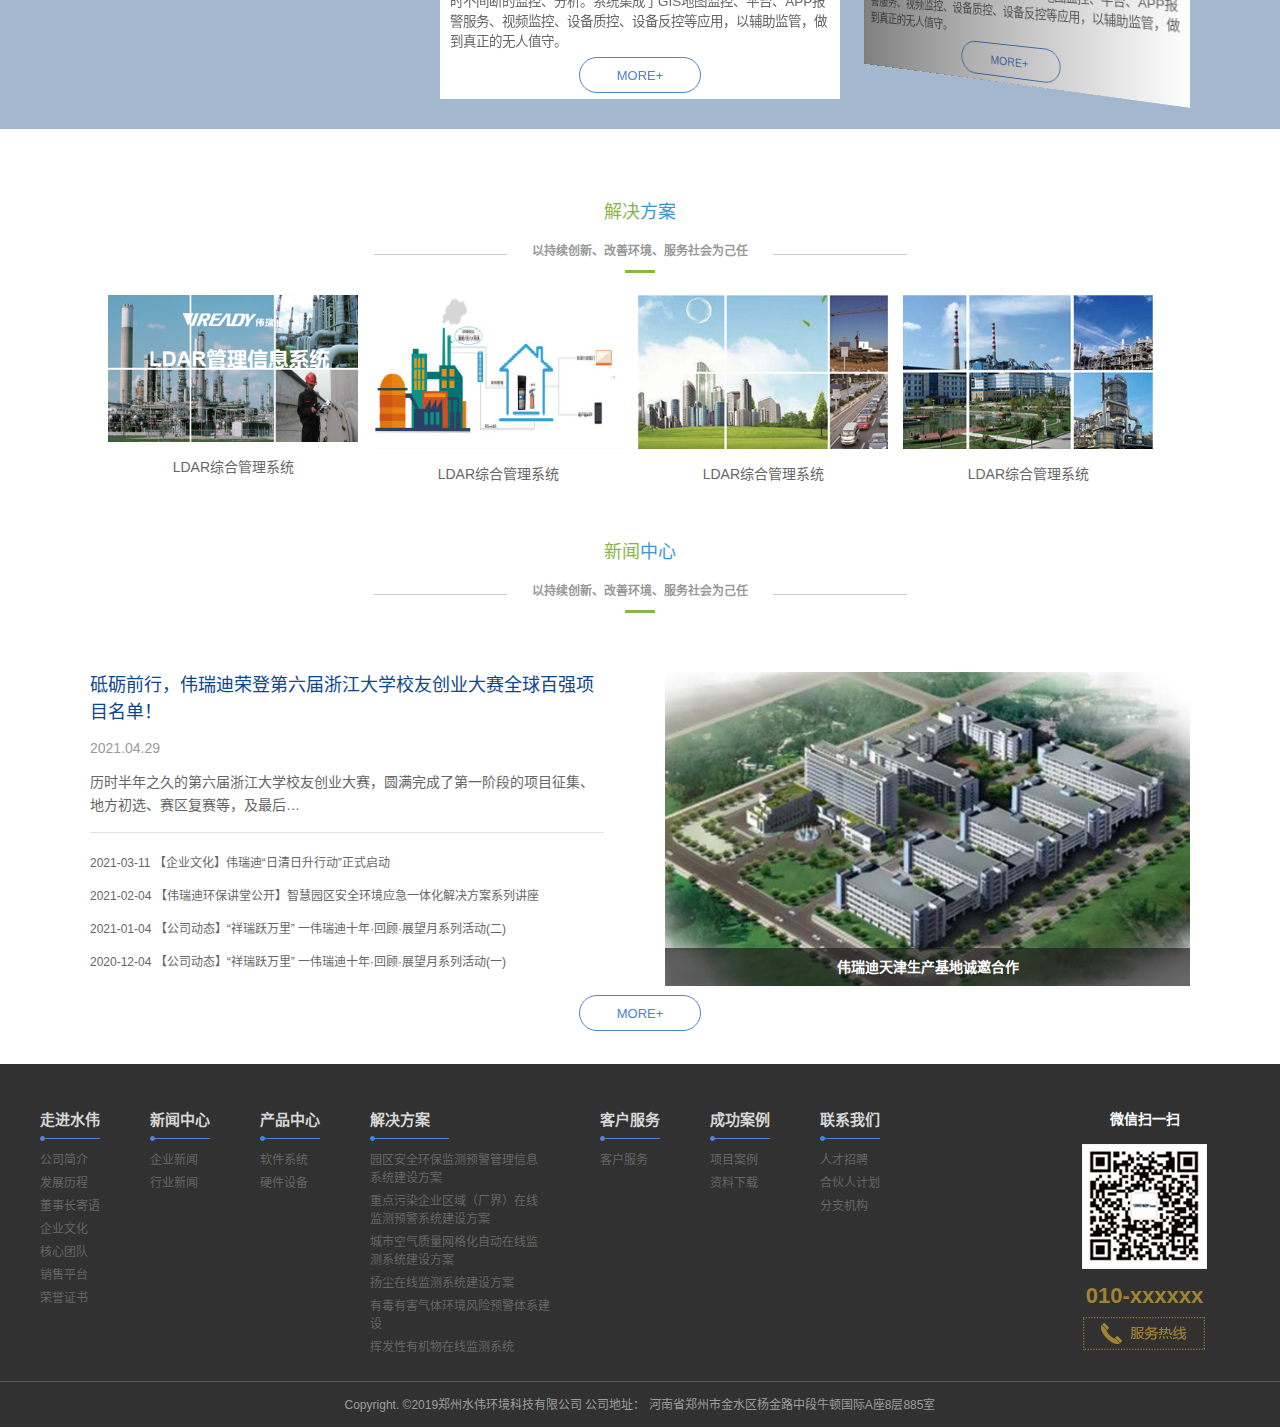
==== commit 4ab42e50: "Merge b2e381d76446bc5e5d891959ce99c89af3ce3d0b into 9589cfdca1444a8996d658d1ee63113f507bb185" ====
--- a/index.html
+++ b/index.html
@@ -18,8 +18,11 @@
     <link rel="stylesheet" href="css/common.css">
     <!-- 引入我们index.css文件  -->
     <link rel="stylesheet" href="css/index.css">
+
     <link rel="stylesheet" href="css/swiper-bundle.min.css">
-    <link rel="stylesheet" href="css/animate.min.css">
+    <!-- Swiper JS -->
+    <script src="js/swiper-bundle.min.js "></script>
+    <script src="js/jquery.min.js"></script>
     <!-- <script src="js/EasyLazyload.min.js"></script> -->
     <!-- swiper dome styles -->
     <style>
@@ -78,9 +81,11 @@
     </div>
 
     <!-- header头部模块制作 start -->
+
     <div class="top-header ">
         <!-- 欢迎模块 start 水伟环境欢迎你 -->
         <section class="welcome clearfix ">
+
             <div class="w">
                 <div class="fl">
                     欢迎来到郑州水伟环境科技官网 !
@@ -102,14 +107,14 @@
                 </div>
                 <div class="nav">
                     <ul class="clearfix">
-                        <li><a href="index.html">首页</a> </li>
-                        <li><a href="about.html">走进水伟</a></li>
-                        <li><a href="news.html">新闻中心</a></li>
-                        <li><a href="products.html">产品中心</a></li>
-                        <li><a href="solutions.html">解决方案</a></li>
-                        <li><a href="case.html">成功案例</a></li>
-                        <li><a href="services.html">客户服务</a></li>
-                        <li><a href="contact.html">联系我们</a></li>
+                        <li><a href="#">首页</a> </li>
+                        <li><a href="#">走进水伟</a></li>
+                        <li><a href="#">新闻中心</a></li>
+                        <li><a href="#">产品中心</a></li>
+                        <li><a href="#">解决方案</a></li>
+                        <li><a href="#">成功案例</a></li>
+                        <li><a href="#">客户服务</a></li>
+                        <li><a href="#">联系我们</a></li>
                     </ul>
                 </div>
                 <div class="search-btn">
@@ -120,7 +125,9 @@
         </header>
         <!-- nav -->
     </div>
-    <!-- header头部模块制作 end -->
+
+
+
 
     <!-- Swiper start 轮播图 -->
     <div class="banner">
@@ -144,32 +151,32 @@
             <div class="swiper-pagination "></div>
         </div>
     </div>
+
     <!-- Swiper end -->
 
     <!-- 公司介绍开始 -->
     <div class="company-info w ">
-        <h3 class="title wow bounce" data-wow-duration="1s">
+        <h3 class="title ">
             走进<em>水伟</em>
         </h3>
-        <h4 class="s_title wow fadeInUp" data-wow-duration="0.5s">
+        <h4 class="s_title ">
             <em>以持续创新、改善环境、服务社会为己任</em>
         </h4>
         <div class="company clearfix ">
-            <!-- 添加动画 -->
-            <div class="fl wow slideInLeft" data-wow-duration="0.5s">
-                <a href="about.html">
+            <div class="fl ">
+                <a href="# ">
                     <img src="images/公司大楼-10512413898.jpg " alt=" ">
                 </a>
             </div>
-            <div class="right fl wow slideInRight" data-wow-duration="0.5s">
+            <div class="right fl ">
                 <h4>
-                    <a href="about.html">郑州水伟环境科技有限公司</a>
+                    <a href="# ">郑州水伟环境科技有限公司</a>
                 </h4>
                 <h5>
                     ZHENG ZHOU SHUIWEI TECHNOLOGY CO.LTD.
                 </h5>
                 <div class="info ">
-                    <a href="about.html">
+                    <a href="# ">
                         <p>郑州水伟环境科技有限公司，是由北京伟瑞迪科技有限公司派生出、进行MEMS智能多通道气体检测芯片研发生产及“智慧环保”平台解决方案应用的高技术公司。 公司致力于MEMS智能多通道气体检测芯片的开发,主要应用于智慧环保、环境监测、污染防控、安全管理等系统解决方案和公众健康服务。 产品采用基于MEMS工艺的硅纳米技术实现，具有成本低、响应快、精度高的优势，可以实现多种气体的高精度检测。公司拥有强大的研发团队，曾承担多项国家级研究课题。 公司将以让中国更环保更安全为目标,本着客户第一、创新、敬业的企业精神,推动行业进步,服务千家万户。
                         </p>
                     </a>
@@ -199,13 +206,12 @@
     <!-- 产品中心 start -->
     <div class="company-product">
         <div class="w">
-            <h3 class="title wow bounce" data-wow-duration="1s">
+            <h3 class="title">
                 产品<em>中心</em>
             </h3>
-            <h4 class="s_title gray wow fadeInUp" data-wow-duration="0.5s">
+            <h4 class="s_title gray">
                 <em>以持续创新、改善环境、服务社会为己任</em>
             </h4>
-
         </div>
     </div>
     <div class="company-product-box">
@@ -284,15 +290,14 @@
     <!-- 解决方案 start -->
     <div class="company-solution ">
         <div class="w ">
-            <h3 class="title wow bounce" data-wow-duration="1s">
+            <h3 class="title ">
                 解决<em>方案</em>
             </h3>
-            <h4 class="s_title  wow fadeInUp" data-wow-duration="0.5s">
+            <h4 class="s_title  ">
                 <em>以持续创新、改善环境、服务社会为己任</em>
             </h4>
-
             <ul class="solutiontlist clearfix ">
-                <li class="wow slideInLeft" data-wow-duration="0.5s">
+                <li>
                     <a href="# ">
                         <img src="images/solution1.png " alt="solution1 ">
                     </a>
@@ -300,7 +305,7 @@
                         <a href="# ">LDAR综合管理系统</a>
                     </div>
                 </li>
-                <li class="wow fadeInUp" data-wow-duration="0.5s">
+                <li>
                     <a href="# ">
                         <img src="images/solution2.jpg " alt="solution1 ">
                     </a>
@@ -308,7 +313,7 @@
                         <a href="# ">LDAR综合管理系统</a>
                     </div>
                 </li>
-                <li class="wow fadeInUp" data-wow-duration="0.5s">
+                <li>
                     <a href="# ">
                         <img src="images/solution3.jpg " alt="solution1 ">
                     </a>
@@ -316,7 +321,7 @@
                         <a href="# ">LDAR综合管理系统</a>
                     </div>
                 </li>
-                <li class="wow slideInRight" data-wow-duration="0.5s">
+                <li>
                     <a href="# ">
                         <img src="images/solution4.jpg " alt="solution1 ">
                     </a>
@@ -331,15 +336,14 @@
 
     <!-- 新闻中心 start -->
     <div class="company-news w ">
-        <h3 class="title wow bounce" data-wow-duration="1s">
+        <h3 class="title ">
             新闻<em>中心</em>
         </h3>
-        <h4 class="s_title wow fadeInUp" data-wow-duration="0.5s">
+        <h4 class="s_title ">
             <em>以持续创新、改善环境、服务社会为己任</em>
         </h4>
-
         <div class="news-content clearfix ">
-            <div class="left wow slideInLeft" data-wow-duration="0.5s">
+            <div class="left ">
                 <ul>
                     <li class="one ">
                         <h3>
@@ -368,7 +372,7 @@
                     </li>
                 </ul>
             </div>
-            <div class="right wow slideInRight" data-wow-duration="0.5s">
+            <div class="right ">
                 <div class="swiper-container " id="swiper3">
                     <div class="swiper-wrapper ">
                         <div class="swiper-slide ">
@@ -406,52 +410,54 @@
     <!-- 新闻中心 end -->
 
     <!-- 底部模块的制作 start -->
-    <footer class="footer clearfix">
+    <footer class="footer clearfix ">
         <div class="w ">
             <div class="infoot ">
                 <ul class="clearfix ">
                     <li>
                         <h4>走进水伟</h4>
-                        <a href="about.html?BaseInfoCateId=1 ">公司简介</a>
-                        <a href="about.html?BaseInfoCateId=2 ">企业文化</a>
-                        <a href="about.html?BaseInfoCateId=3 ">核心团队</a>
-                        <a href="about.html?BaseInfoCateId=4 ">销售平台</a>
-                        <a href="about.html?BaseInfoCateId=5 ">荣誉证书</a>
+                        <a href="# ">公司简介</a>
+                        <a href="# ">发展历程</a>
+                        <a href="# ">董事长寄语</a>
+                        <a href="# ">企业文化</a>
+                        <a href="# ">核心团队</a>
+                        <a href="# ">销售平台</a>
+                        <a href="# ">荣誉证书</a>
                     </li>
                     <li>
                         <h4>新闻中心</h4>
-                        <a href="news.html?BaseInfoCateId=1 ">企业新闻</a>
-                        <a href="news.html?BaseInfoCateId=2 ">行业新闻</a>
+                        <a href="# ">企业新闻</a>
+                        <a href="# ">行业新闻</a>
                     </li>
                     <li>
                         <h4>产品中心</h4>
-                        <a href="products.html?BaseInfoCateId=1 ">软件系统</a>
-                        <a href="products.html?BaseInfoCateId=2 ">硬件设备</a>
+                        <a href="# ">软件系统</a>
+                        <a href="# ">硬件设备</a>
                     </li>
 
                     <li class="solution ">
                         <h4>解决方案</h4>
-                        <a href="solutions.html?BaseInfoCateId=1 ">园区安全环保监测预警管理信息 系统建设方案</a>
-                        <a href="solutions.html?BaseInfoCateId=2 ">重点污染企业区域（厂界）在线 监测预警系统建设方案</a>
-                        <a href="solutions.html?BaseInfoCateId=3 ">城市空气质量网格化自动在线监 测系统建设方案</a>
-                        <a href="solutions.html?BaseInfoCateId=4 ">扬尘在线监测系统建设方案</a>
-                        <a href="solutions.html?BaseInfoCateId=5 ">有毒有害气体环境风险预警体系建设</a>
-                        <a href="solutions.html?BaseInfoCateId=6 ">挥发性有机物在线监测系统</a>
+                        <a href=" # ">园区安全环保监测预警管理信息 系统建设方案</a>
+                        <a href="# ">重点污染企业区域（厂界）在线 监测预警系统建设方案</a>
+                        <a href="# ">城市空气质量网格化自动在线监 测系统建设方案</a>
+                        <a href="# ">扬尘在线监测系统建设方案</a>
+                        <a href="# ">有毒有害气体环境风险预警体系建设</a>
+                        <a href="# ">挥发性有机物在线监测系统</a>
                     </li>
                     <li>
                         <h4>客户服务</h4>
-                        <a href="services.html?BaseInfoCateId=1 ">客户服务</a>
+                        <a href="# ">客户服务</a>
                     </li>
                     <li>
                         <h4>成功案例</h4>
-                        <a href="case.html?BaseInfoCateId=1 ">项目案例</a>
-                        <a href="case.html?BaseInfoCateId=2 ">资料下载</a>
+                        <a href="# ">项目案例</a>
+                        <a href="# ">资料下载</a>
                     </li>
                     <li>
                         <h4>联系我们</h4>
-                        <a href="contact.html?BaseInfoCateId=1 ">人才招聘</a>
-                        <a href="contact.html?BaseInfoCateId=2 ">合伙人计划</a>
-                        <a href="contact.html?BaseInfoCateId=3 ">分支机构</a>
+                        <a href="# ">人才招聘</a>
+                        <a href="# ">合伙人计划</a>
+                        <a href="# ">分支机构</a>
                     </li>
                 </ul>
             </div>
@@ -473,10 +479,6 @@
 
 
     <!-- 初始化 Swiper -->
-    <script src="js/swiper-bundle.min.js "></script>
-    <script src="js/jquery.min.js"></script>
-    <script src="js/my.js"></script>
-    <script src="js/wow.min.js"></script>
     <script>
         var swiper = new Swiper('#swiper1', {
             // mousewheel: true,
@@ -539,14 +541,26 @@
             },
 
         })
-        var wow = new WOW({
-            boxClass: 'wow',
-            animateClass: 'animated',
-            offset: 0,
-            mobile: true,
-            live: true
-        });
-        wow.init();
+
+        $(function() {
+            // 被卷去的头部 scrollTop()  / 被卷去的左侧 scrollLeft()
+            // 页面滚动事件
+            var boxtop = $('.company-info').offset().top;
+            $(window).scroll(function() {
+                // console.log($(document).scrollTop());
+                if ($(document).scrollTop() >= boxtop) {
+                    $('.back').fadeIn();
+                } else {
+                    $('.back').fadeOut();
+                }
+            });
+            // 返回顶部
+            $('.back').click(function() {
+                $('body,html').stop().animate({
+                    scrollTop: 0
+                }, 1000);
+            });
+        })
     </script>
 </body>
 
--- a/css/common.css
+++ b/css/common.css
@@ -28,7 +28,6 @@
     height: 88px;
     cursor: pointer;
     display: none;
-    z-index: 10;
 }
 
 
@@ -181,27 +180,4 @@
 }
 
 
-/* .solution {} */
-
-.ny_nav {
-    height: 50px;
-    border-bottom: 1px solid #dfdfdf;
-}
-
-.ny_nav li {
-    float: left;
-    margin-right: 64px;
-}
-
-.ny_nav li a {
-    display: inline-block;
-    font-size: 14px;
-    color: #333;
-    height: 45px;
-    line-height: 46px;
-    padding: 0 8px;
-}
-
-.current-icon {
-    border-bottom: 4px solid #88b645;
-}+/* .solution {} */